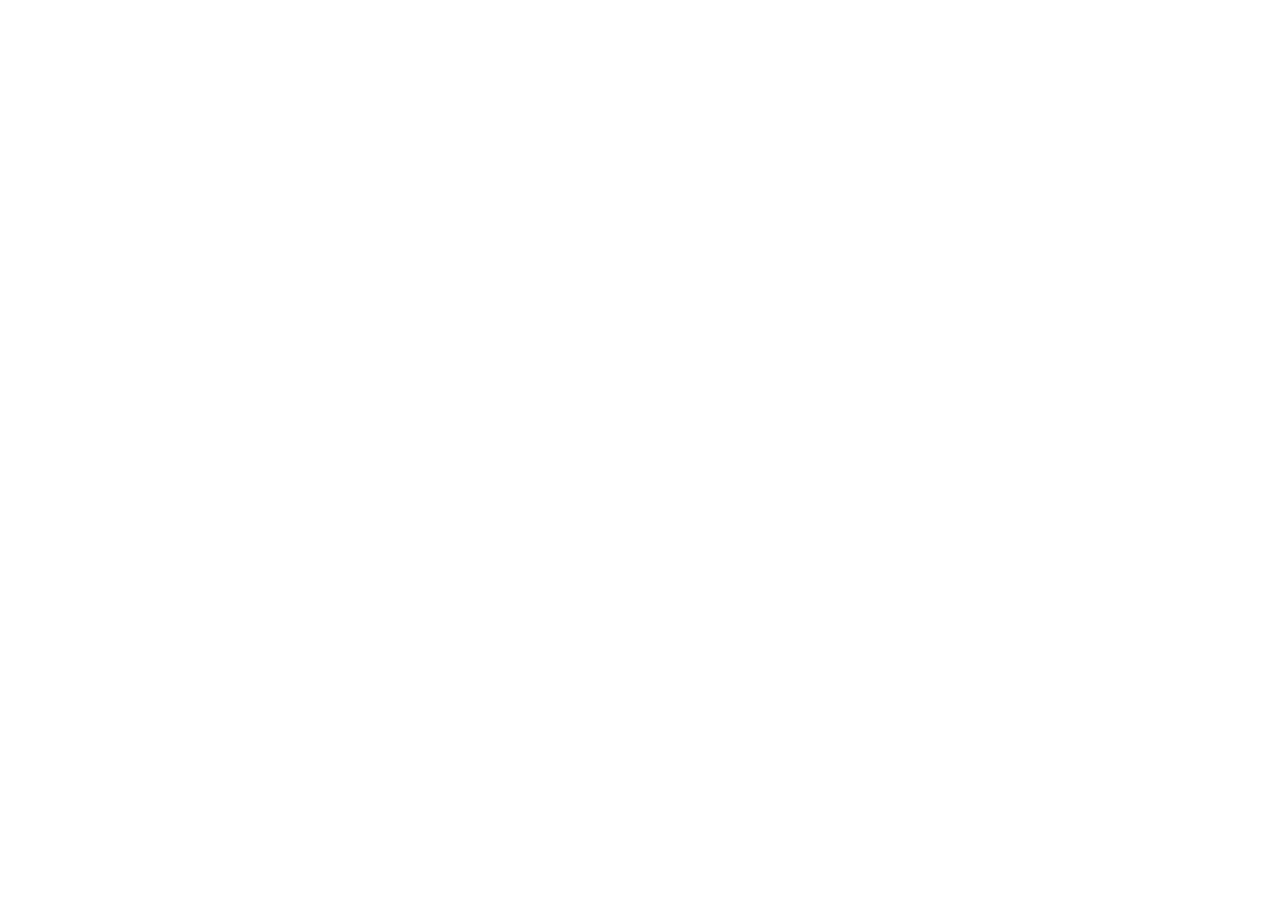
==== index.html @ 7795e124 "S3 Portfolio Auto Deploy" ====
<!doctype html>
<html lang="en">
  <head>
    <meta charset="UTF-8" />
    <link rel="icon" type="image/svg+xml" href="/vite.svg" />
    <meta name="viewport" content="width=device-width, initial-scale=1.0" />
    <title>my-react-app</title>
  </head>
  <body>
    <div id="root"></div>
    <script type="module" src="/src/main.jsx"></script>
  </body>
</html>
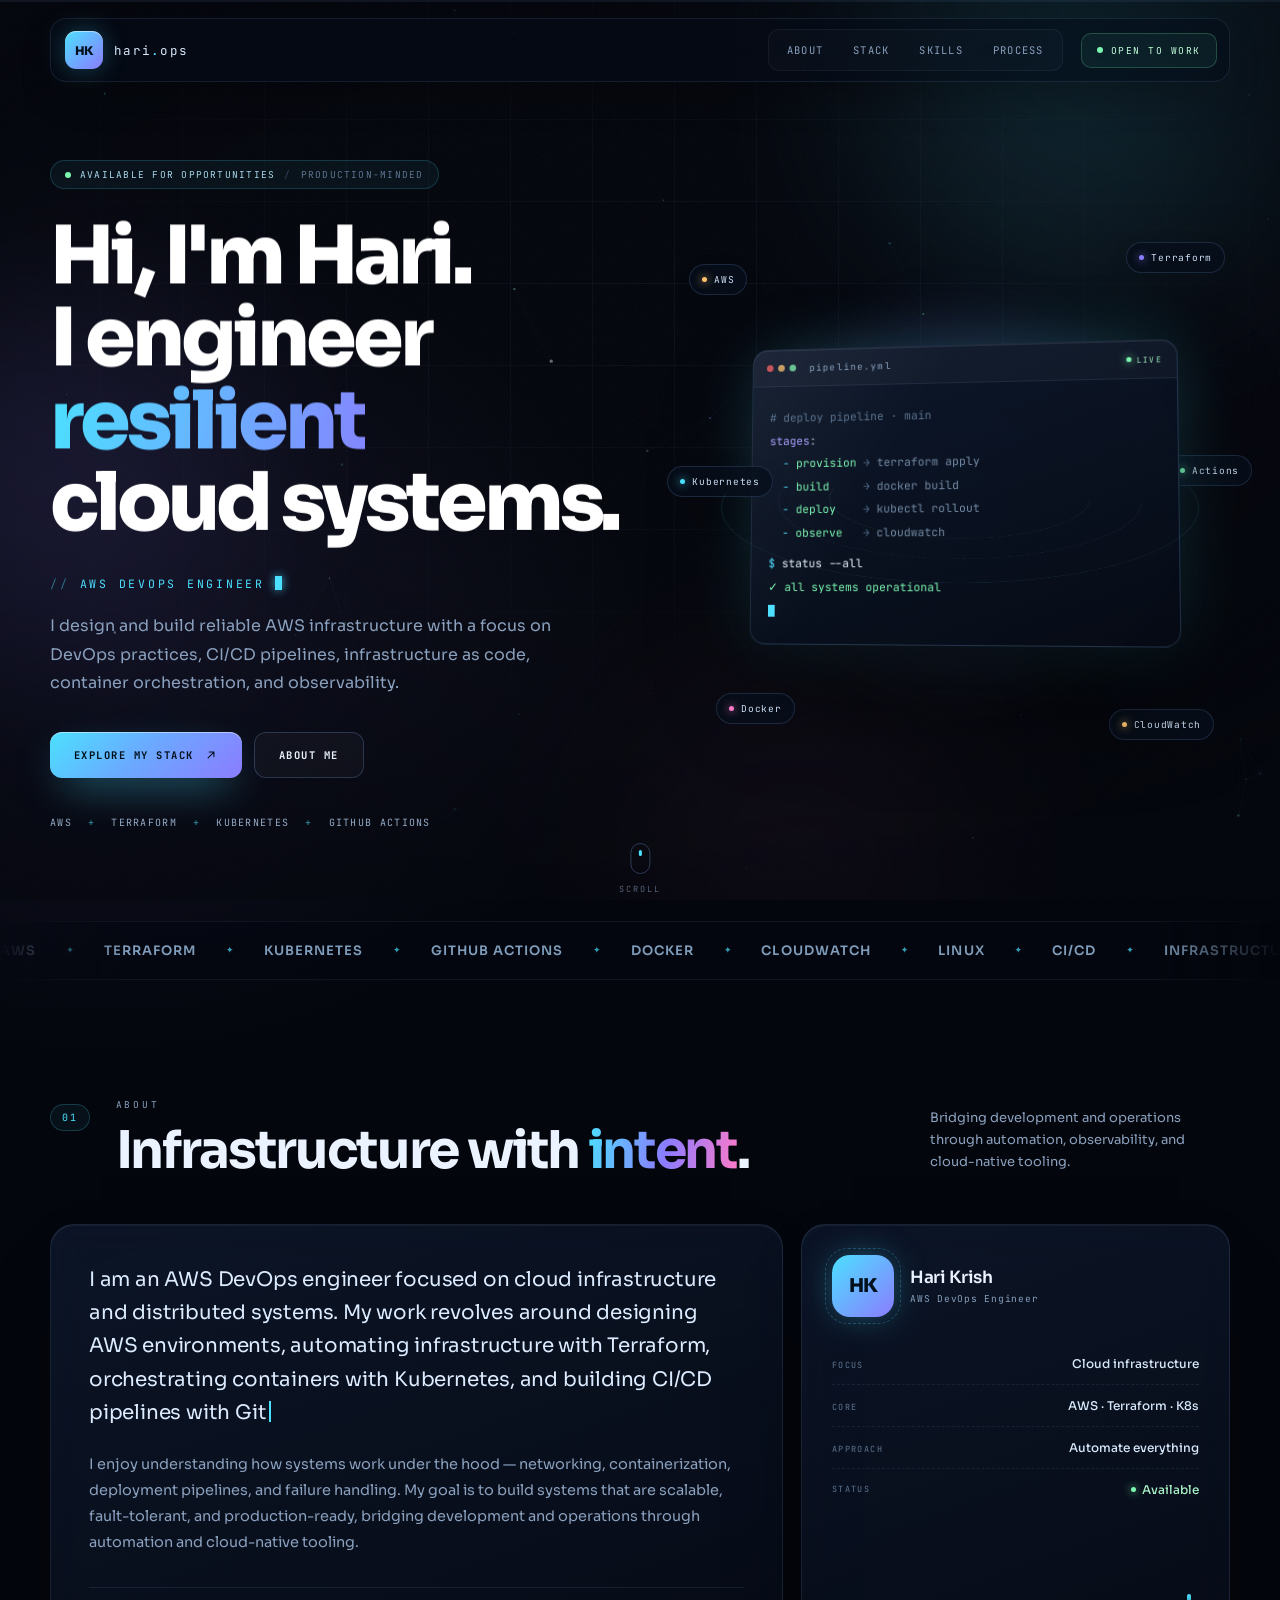
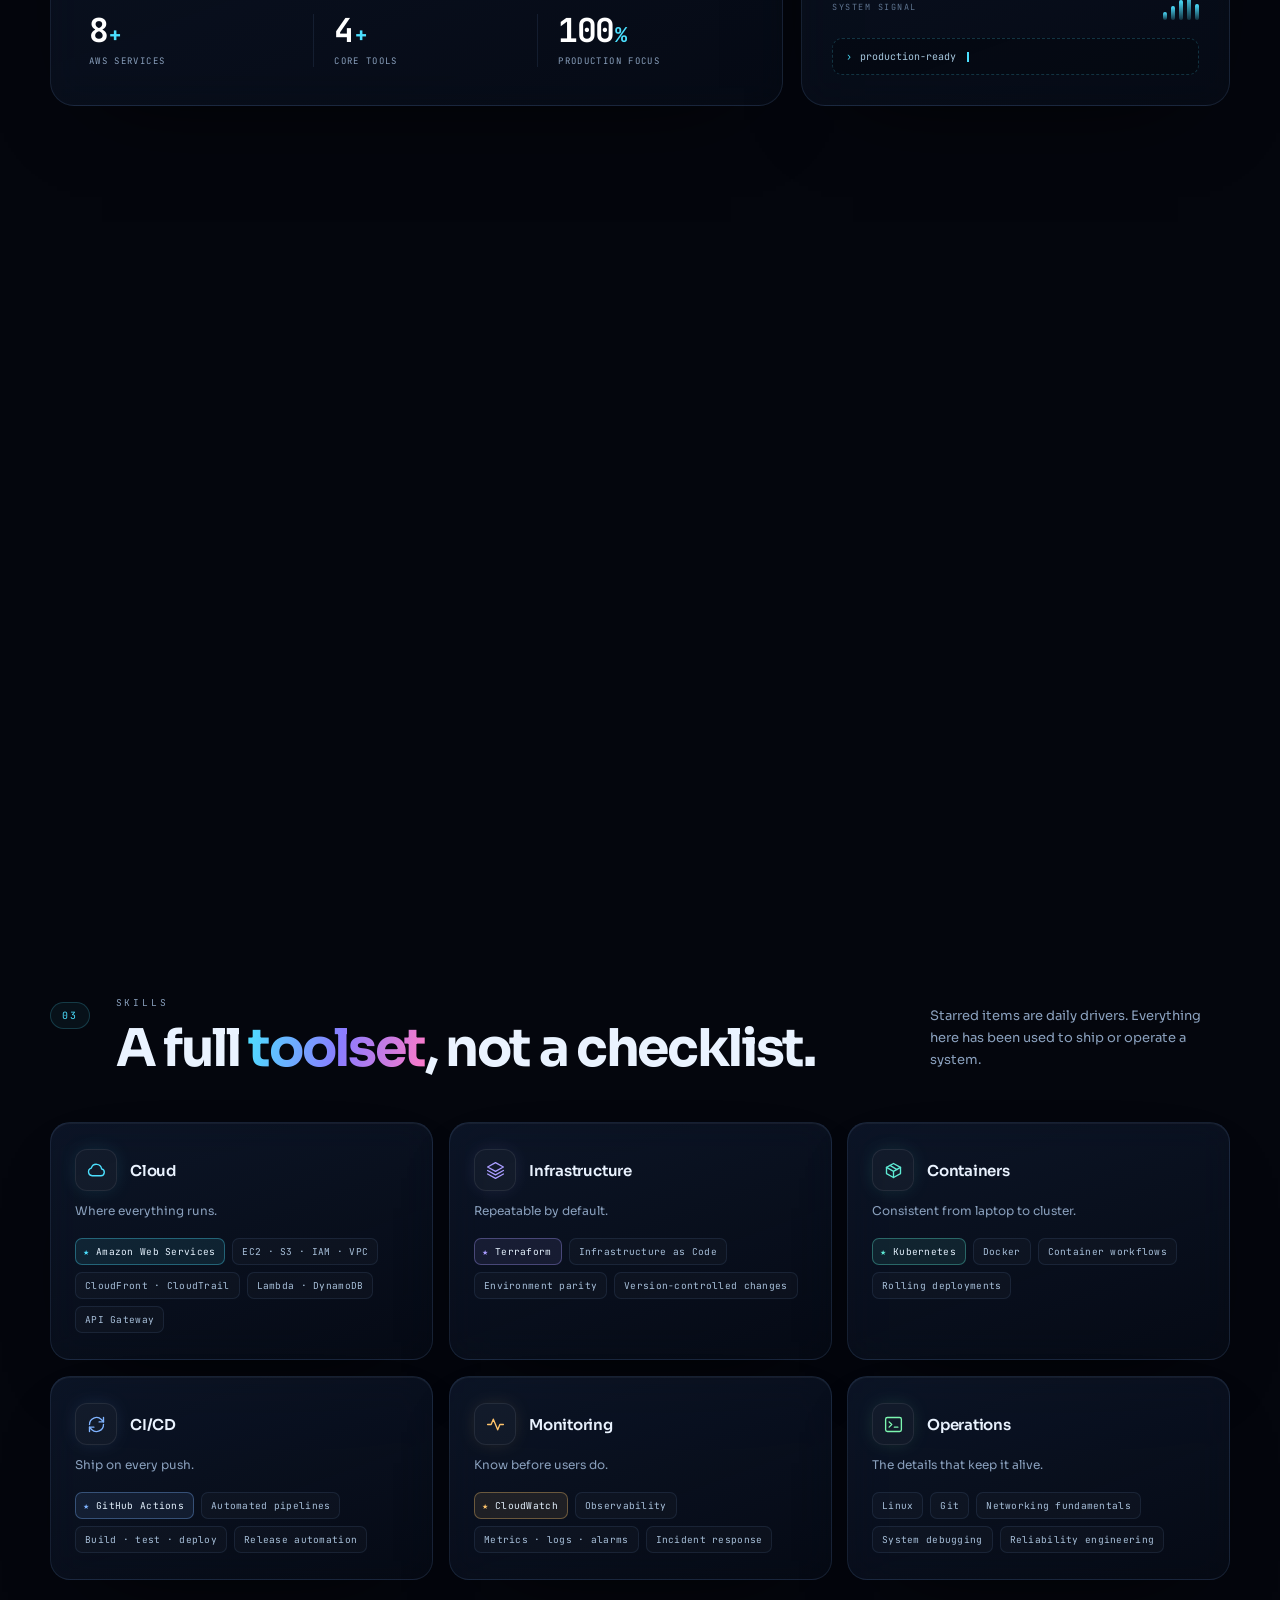
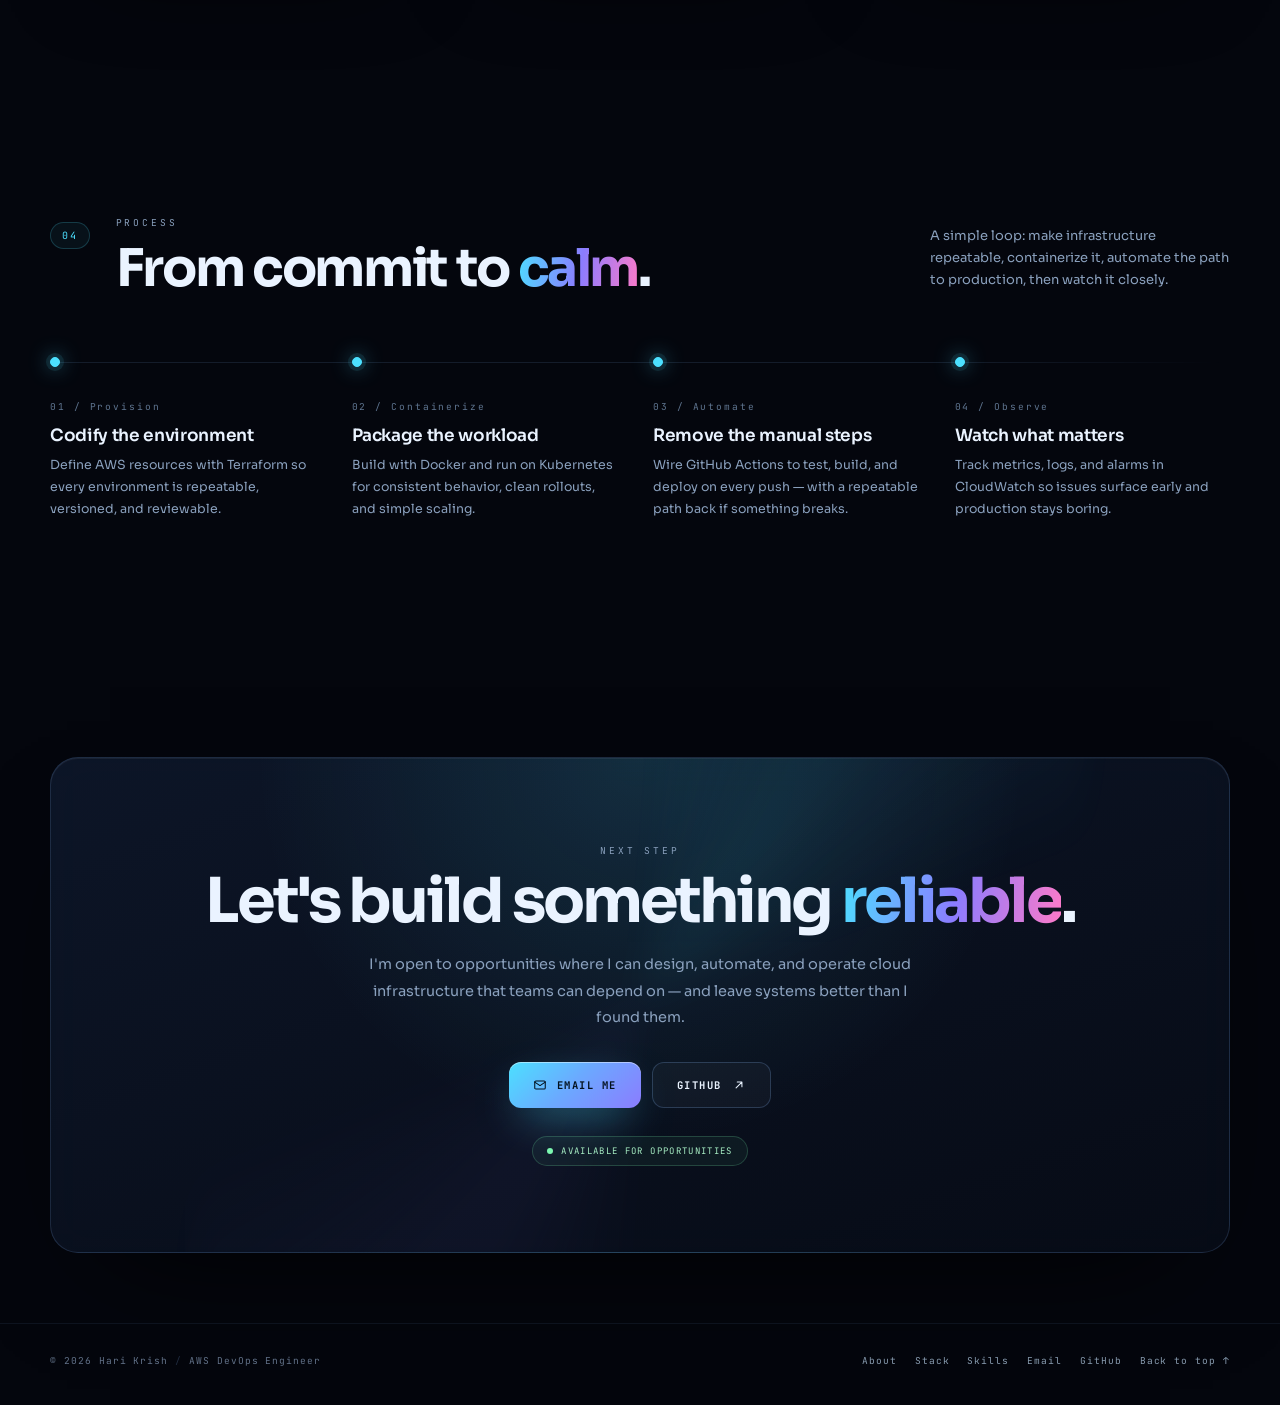
==== commit 3c5a894a: "changed Portfolio" ====
--- a/index.html
+++ b/index.html
@@ -1,13 +1,2396 @@
 <!doctype html>
 <html lang="en">
-  <head>
-    <meta charset="UTF-8" />
-    <link rel="icon" type="image/svg+xml" href="/vite.svg" />
-    <meta name="viewport" content="width=device-width, initial-scale=1.0" />
-    <title>my-react-app</title>
-  </head>
-  <body>
-    <div id="root"></div>
-    <script type="module" src="/src/main.jsx"></script>
-  </body>
+<head>
+  <meta charset="utf-8" />
+  <meta name="viewport" content="width=device-width, initial-scale=1" />
+  <title>Hari Krish — AWS DevOps Engineer</title>
+  <meta name="description" content="Hari Krish is an AWS DevOps engineer building reliable, production-ready cloud infrastructure with AWS, Terraform, Kubernetes and GitHub Actions." />
+  <meta name="theme-color" content="#04060d" />
+  <link rel="preconnect" href="https://fonts.googleapis.com" />
+  <link rel="preconnect" href="https://fonts.gstatic.com" crossorigin />
+  <link href="https://fonts.googleapis.com/css2?family=JetBrains+Mono:wght@400;500;700&family=Sora:wght@400;500;600;700;800&display=swap" rel="stylesheet" />
+  <link rel="icon" href="data:image/svg+xml,%3Csvg xmlns='http://www.w3.org/2000/svg' viewBox='0 0 64 64'%3E%3Cdefs%3E%3ClinearGradient id='g' x1='0' y1='0' x2='1' y2='1'%3E%3Cstop stop-color='%234ce0ff'/%3E%3Cstop offset='1' stop-color='%238b7cff'/%3E%3C/linearGradient%3E%3C/defs%3E%3Crect width='64' height='64' rx='16' fill='url(%23g)'/%3E%3Ctext x='32' y='41' font-family='monospace' font-size='24' font-weight='bold' text-anchor='middle' fill='%2303101d'%3EHK%3C/text%3E%3C/svg%3E" />
+  <style>
+    /* ─────────────────────────────────────────────
+       TOKENS
+    ───────────────────────────────────────────── */
+    :root {
+      --bg: #04060d;
+      --ink: #eaf3ff;
+      --muted: #8aa0bd;
+      --dim: #5f7590;
+      --cyan: #4ce0ff;
+      --violet: #8b7cff;
+      --lime: #7cf7b0;
+      --pink: #ff7ac8;
+      --amber: #ffc46b;
+      --border: rgba(140, 185, 255, 0.12);
+      --border-strong: rgba(140, 185, 255, 0.24);
+      --surface: linear-gradient(160deg, rgba(16, 28, 50, 0.68), rgba(8, 14, 26, 0.55));
+      --font-display: "Sora", ui-sans-serif, system-ui, -apple-system, "Segoe UI", sans-serif;
+      --font-mono: "JetBrains Mono", ui-monospace, "SFMono-Regular", Menlo, Consolas, monospace;
+      --ease: cubic-bezier(0.22, 1, 0.36, 1);
+    }
+
+    *, *::before, *::after { box-sizing: border-box; }
+    html { scroll-behavior: smooth; }
+
+    body {
+      margin: 0;
+      min-height: 100vh;
+      overflow-x: hidden;
+      background:
+        radial-gradient(1100px 760px at 82% -8%, rgba(76, 224, 255, 0.10), transparent 62%),
+        radial-gradient(900px 700px at 8% 14%, rgba(139, 124, 255, 0.09), transparent 60%),
+        radial-gradient(900px 900px at 50% 118%, rgba(124, 247, 176, 0.05), transparent 60%),
+        var(--bg);
+      color: var(--ink);
+      font-family: var(--font-display);
+      -webkit-font-smoothing: antialiased;
+      text-rendering: optimizeLegibility;
+    }
+
+    body.is-loading { overflow: hidden; }
+    body.has-cursor, body.has-cursor * { cursor: none !important; }
+
+    ::selection { background: rgba(76, 224, 255, 0.28); color: #fff; }
+    :focus-visible { outline: 2px solid var(--cyan); outline-offset: 4px; border-radius: 4px; }
+
+    ::-webkit-scrollbar { width: 10px; height: 10px; }
+    ::-webkit-scrollbar-track { background: #050912; }
+    ::-webkit-scrollbar-thumb {
+      border-radius: 99px;
+      border: 2px solid #050912;
+      background: linear-gradient(180deg, var(--cyan), var(--violet));
+    }
+    html { scrollbar-color: #3b6d8a #050912; scrollbar-width: thin; }
+
+    h1, h2, h3, p { margin: 0; }
+    a { color: inherit; }
+    button { font: inherit; }
+    svg { display: block; }
+    .mono { font-family: var(--font-mono); }
+    .container { width: min(1180px, calc(100% - 48px)); margin-inline: auto; }
+    .sr-only {
+      position: absolute; width: 1px; height: 1px; padding: 0; margin: -1px;
+      overflow: hidden; clip: rect(0 0 0 0); white-space: nowrap; border: 0;
+    }
+    section[id], main[id] { scroll-margin-top: 112px; }
+
+    .grad {
+      background: linear-gradient(100deg, var(--cyan) 0%, var(--violet) 52%, var(--pink) 100%);
+      -webkit-background-clip: text;
+      background-clip: text;
+      -webkit-text-fill-color: transparent;
+      color: transparent;
+    }
+
+    /* ─────────────────────────────────────────────
+       AMBIENT BACKGROUND
+    ───────────────────────────────────────────── */
+    .ambient { position: fixed; inset: 0; z-index: 0; overflow: hidden; pointer-events: none; }
+    #bgCanvas { position: absolute; inset: 0; width: 100%; height: 100%; opacity: 0.85; }
+
+    .aurora {
+      position: absolute;
+      border-radius: 50%;
+      filter: blur(80px);
+      opacity: 0.4;
+      mix-blend-mode: screen;
+      will-change: transform;
+    }
+    .aurora-1 {
+      width: 620px; height: 620px; top: -240px; right: -120px;
+      background: radial-gradient(circle, rgba(76, 224, 255, 0.55), transparent 66%);
+      animation: auroraOne 20s ease-in-out infinite alternate;
+    }
+    .aurora-2 {
+      width: 560px; height: 560px; top: 22%; left: -240px;
+      background: radial-gradient(circle, rgba(139, 124, 255, 0.45), transparent 68%);
+      animation: auroraTwo 26s ease-in-out infinite alternate;
+    }
+    .aurora-3 {
+      width: 520px; height: 520px; bottom: -220px; left: 42%;
+      background: radial-gradient(circle, rgba(255, 122, 200, 0.24), transparent 70%);
+      animation: auroraThree 24s ease-in-out infinite alternate;
+    }
+
+    .grid-plane {
+      position: absolute; inset: -5%;
+      background-image:
+        linear-gradient(rgba(140, 185, 255, 0.055) 1px, transparent 1px),
+        linear-gradient(90deg, rgba(140, 185, 255, 0.055) 1px, transparent 1px);
+      background-size: 82px 82px;
+      -webkit-mask-image: radial-gradient(ellipse 72% 62% at 50% 34%, #000 0%, transparent 78%);
+      mask-image: radial-gradient(ellipse 72% 62% at 50% 34%, #000 0%, transparent 78%);
+      animation: gridDrift 42s linear infinite;
+    }
+
+    .noise {
+      position: absolute; inset: 0; opacity: 0.035;
+      background-image: url("data:image/svg+xml,%3Csvg viewBox='0 0 220 220' xmlns='http://www.w3.org/2000/svg'%3E%3Cfilter id='n'%3E%3CfeTurbulence type='fractalNoise' baseFrequency='0.86' numOctaves='4' stitchTiles='stitch'/%3E%3C/filter%3E%3Crect width='100%25' height='100%25' filter='url(%23n)'/%3E%3C/svg%3E");
+      background-size: 190px 190px;
+    }
+    .vignette {
+      position: absolute; inset: 0;
+      background: radial-gradient(ellipse 80% 60% at 50% 40%, transparent 40%, rgba(4, 6, 13, 0.55) 100%);
+    }
+
+    /* ─────────────────────────────────────────────
+       CUSTOM CURSOR + PROGRESS
+    ───────────────────────────────────────────── */
+    .cursor-dot, .cursor-ring {
+      position: fixed; top: 0; left: 0;
+      pointer-events: none;
+      z-index: 9999;
+      border-radius: 50%;
+      opacity: 0;
+      display: none;
+      will-change: transform;
+    }
+    body.has-cursor .cursor-dot, body.has-cursor .cursor-ring { display: block; }
+    .cursor-dot {
+      width: 7px; height: 7px;
+      background: var(--cyan);
+      box-shadow: 0 0 12px rgba(76, 224, 255, 0.9);
+      transition: width 0.25s var(--ease), height 0.25s var(--ease), background 0.25s, opacity 0.3s;
+    }
+    .cursor-dot.is-hover { width: 16px; height: 16px; background: var(--violet); }
+    .cursor-ring {
+      width: 36px; height: 36px;
+      border: 1px solid rgba(76, 224, 255, 0.45);
+      box-shadow: inset 0 0 14px rgba(76, 224, 255, 0.08);
+      transition: width 0.35s var(--ease), height 0.35s var(--ease), border-color 0.35s, background 0.35s;
+    }
+    .cursor-ring.is-hover {
+      width: 58px; height: 58px;
+      border-color: rgba(139, 124, 255, 0.7);
+      background: rgba(139, 124, 255, 0.06);
+    }
+    .cursor-ring.is-down { width: 26px; height: 26px; border-color: var(--lime); }
+
+    .scroll-progress {
+      position: fixed; top: 0; left: 0; right: 0;
+      height: 2px; z-index: 900;
+      background: rgba(140, 185, 255, 0.08);
+      pointer-events: none;
+    }
+    .scroll-progress span {
+      display: block; height: 100%; width: 100%;
+      transform: scaleX(0);
+      transform-origin: 0 50%;
+      background: linear-gradient(90deg, var(--cyan), var(--violet) 55%, var(--pink));
+      box-shadow: 0 0 14px rgba(76, 224, 255, 0.8);
+    }
+
+    .skip-link {
+      position: fixed; top: -80px; left: 16px;
+      z-index: 1100;
+      padding: 11px 16px;
+      border-radius: 10px;
+      background: var(--cyan);
+      color: #02101c;
+      font-family: var(--font-mono); font-size: 10px;
+      font-weight: 700; letter-spacing: 0.14em; text-transform: uppercase;
+      text-decoration: none;
+      transition: top 0.3s var(--ease);
+    }
+    .skip-link:focus { top: 16px; }
+
+    /* ─────────────────────────────────────────────
+       LOADER
+    ───────────────────────────────────────────── */
+    .loader {
+      position: fixed; inset: 0; z-index: 1000;
+      display: grid; place-items: center;
+      background:
+        radial-gradient(700px 500px at 50% 40%, rgba(14, 30, 55, 0.95), transparent 70%),
+        #04060d;
+      clip-path: inset(0);
+      transition: clip-path 1s var(--ease), opacity 0.7s ease 0.15s;
+    }
+    .loader.is-done { clip-path: inset(0 0 100% 0); opacity: 0; pointer-events: none; }
+    .loader-inner { width: min(340px, 78vw); text-align: left; }
+    .loader-mark {
+      width: 64px; height: 64px; margin-bottom: 30px;
+      display: grid; place-items: center;
+      border-radius: 18px;
+      background: linear-gradient(135deg, var(--cyan), var(--violet));
+      color: #03101d;
+      font-weight: 800; font-size: 20px; letter-spacing: -0.05em;
+      box-shadow: 0 0 40px rgba(76, 224, 255, 0.35);
+      animation: loaderPulse 1.6s ease-in-out infinite;
+    }
+    .loader-meta {
+      display: flex; justify-content: space-between; align-items: baseline;
+      font-family: var(--font-mono); font-size: 9.5px;
+      letter-spacing: 0.22em; text-transform: uppercase; color: var(--muted);
+      margin-bottom: 14px;
+    }
+    .loader-meta span:last-child { color: var(--cyan); font-size: 13px; letter-spacing: 0.05em; }
+    .loader-bar { height: 2px; background: rgba(140, 185, 255, 0.12); overflow: hidden; }
+    .loader-bar span {
+      display: block; height: 100%; width: 100%;
+      transform: scaleX(0); transform-origin: 0 50%;
+      background: linear-gradient(90deg, var(--cyan), var(--violet), var(--pink));
+      box-shadow: 0 0 12px var(--cyan);
+    }
+    .loader-log {
+      margin-top: 18px;
+      font-family: var(--font-mono); font-size: 9.5px;
+      letter-spacing: 0.16em; text-transform: uppercase; color: var(--dim);
+      display: flex; align-items: center; gap: 8px;
+    }
+    .loader-log i { width: 5px; height: 5px; border-radius: 50%; background: var(--lime); box-shadow: 0 0 8px var(--lime); animation: blink 1.1s steps(1) infinite; }
+
+    /* ─────────────────────────────────────────────
+       NAV
+    ───────────────────────────────────────────── */
+    .nav {
+      position: fixed; top: 18px; left: 50%;
+      width: min(1180px, calc(100% - 32px));
+      transform: translateX(-50%);
+      z-index: 500;
+      display: flex; align-items: center; gap: 18px;
+      padding: 10px 12px 10px 14px;
+      border: 1px solid var(--border);
+      border-radius: 16px;
+      background: rgba(6, 11, 22, 0.55);
+      -webkit-backdrop-filter: blur(20px) saturate(150%);
+      backdrop-filter: blur(20px) saturate(150%);
+      box-shadow: 0 16px 50px -24px rgba(0, 0, 0, 0.9);
+      transition: background 0.4s, border-color 0.4s, box-shadow 0.4s, top 0.4s var(--ease);
+    }
+    .nav.is-scrolled {
+      top: 12px;
+      background: rgba(6, 11, 22, 0.86);
+      border-color: rgba(140, 185, 255, 0.2);
+      box-shadow: 0 20px 60px -24px rgba(0, 0, 0, 1), 0 0 30px -18px rgba(76, 224, 255, 0.5);
+    }
+
+    .brand { display: inline-flex; align-items: center; gap: 11px; text-decoration: none; flex-shrink: 0; }
+    .brand-mark {
+      position: relative;
+      width: 38px; height: 38px; border-radius: 11px;
+      display: grid; place-items: center;
+      background: linear-gradient(135deg, var(--cyan), var(--violet));
+      color: #03101d;
+      font-weight: 800; font-size: 12px; letter-spacing: -0.05em;
+      box-shadow: 0 0 24px rgba(76, 224, 255, 0.28), inset 0 1px 0 rgba(255, 255, 255, 0.5);
+      transition: transform 0.45s var(--ease), box-shadow 0.45s;
+    }
+    .brand:hover .brand-mark { transform: rotate(-7deg) scale(1.06); box-shadow: 0 0 34px rgba(76, 224, 255, 0.5); }
+    .brand-name {
+      font-family: var(--font-mono); font-size: 12.5px;
+      letter-spacing: 0.1em; color: #d8e8fb;
+    }
+    .brand-name .dot { color: var(--cyan); }
+
+    .nav-links {
+      margin-left: auto;
+      display: flex; align-items: center; gap: 2px;
+      padding: 4px;
+      border: 1px solid rgba(140, 185, 255, 0.07);
+      border-radius: 11px;
+      background: rgba(255, 255, 255, 0.018);
+    }
+    .nav-links a {
+      position: relative;
+      padding: 9px 14px;
+      border-radius: 8px;
+      text-decoration: none;
+      font-family: var(--font-mono); font-size: 10.5px;
+      letter-spacing: 0.12em; text-transform: uppercase;
+      color: var(--muted);
+      transition: color 0.3s, background 0.3s;
+    }
+    .nav-links a:hover { color: var(--ink); background: rgba(255, 255, 255, 0.05); }
+    .nav-links a.is-active { color: #fff; background: rgba(76, 224, 255, 0.08); }
+    .nav-links a.is-active::after {
+      content: ''; position: absolute; left: 50%; bottom: 3px;
+      width: 3px; height: 3px; border-radius: 50%;
+      transform: translateX(-50%);
+      background: var(--cyan);
+      box-shadow: 0 0 8px var(--cyan);
+    }
+    .nav-contact-link { display: none; }
+
+    .nav-cta {
+      display: inline-flex; align-items: center; gap: 8px;
+      padding: 10px 15px;
+      border: 1px solid rgba(124, 247, 176, 0.22);
+      border-radius: 10px;
+      background: rgba(124, 247, 176, 0.06);
+      color: #c4ffdc;
+      text-decoration: none;
+      font-family: var(--font-mono); font-size: 9.5px;
+      letter-spacing: 0.16em; text-transform: uppercase;
+      transition: background 0.3s, border-color 0.3s, box-shadow 0.3s, transform 0.3s;
+      flex-shrink: 0;
+    }
+    .nav-cta:hover { background: rgba(124, 247, 176, 0.12); border-color: rgba(124, 247, 176, 0.5); box-shadow: 0 0 26px -8px rgba(124, 247, 176, 0.6); transform: translateY(-1px); }
+    .status-dot {
+      width: 6px; height: 6px; border-radius: 50%;
+      background: var(--lime);
+      box-shadow: 0 0 0 0 rgba(124, 247, 176, 0.5);
+      animation: pingDot 2s ease-in-out infinite;
+    }
+
+    .menu-btn {
+      display: none;
+      width: 42px; height: 42px; margin-left: auto;
+      padding: 0; border: 1px solid var(--border);
+      border-radius: 11px;
+      background: rgba(255, 255, 255, 0.03);
+      position: relative;
+      cursor: pointer;
+    }
+    .menu-btn span {
+      position: absolute; left: 12px; width: 18px; height: 1.5px;
+      background: var(--ink); border-radius: 2px;
+      transition: transform 0.4s var(--ease), top 0.4s var(--ease), opacity 0.2s;
+    }
+    .menu-btn span:nth-child(1) { top: 16px; }
+    .menu-btn span:nth-child(2) { top: 24px; }
+    .menu-btn[aria-expanded="true"] span:nth-child(1) { top: 20px; transform: rotate(45deg); }
+    .menu-btn[aria-expanded="true"] span:nth-child(2) { top: 20px; transform: rotate(-45deg); }
+
+    /* ─────────────────────────────────────────────
+       HERO
+    ───────────────────────────────────────────── */
+    .hero {
+      position: relative; z-index: 2;
+      min-height: 100svh;
+      display: flex; align-items: center;
+      padding: 160px 0 92px;
+      overflow: hidden;
+    }
+    .hero-grid {
+      display: grid;
+      grid-template-columns: 1.05fr 0.95fr;
+      gap: 40px;
+      align-items: center;
+    }
+    .hero-copy { position: relative; z-index: 3; }
+
+    .fade-up { opacity: 0; transform: translateY(18px); }
+    body.is-loaded .fade-up { animation: riseIn 0.9s var(--ease) var(--d, 0s) forwards; }
+
+    .hero-badge {
+      display: inline-flex; align-items: center; gap: 9px; flex-wrap: wrap;
+      padding: 7px 14px;
+      border: 1px solid rgba(76, 224, 255, 0.18);
+      border-radius: 99px;
+      background: rgba(76, 224, 255, 0.05);
+      font-family: var(--font-mono); font-size: 9.5px;
+      letter-spacing: 0.13em; text-transform: uppercase;
+      color: #a9d9ec;
+      margin-bottom: 26px;
+    }
+    .hero-badge .ping { width: 6px; height: 6px; border-radius: 50%; background: var(--lime); box-shadow: 0 0 0 0 rgba(124, 247, 176, 0.55); animation: pingDot 2s ease-in-out infinite; }
+    .hero-badge .sep { color: rgba(140, 185, 255, 0.3); }
+    .hero-badge .subtle { color: var(--dim); }
+
+    .hero-title {
+      font-size: clamp(44px, 6.3vw, 84px);
+      line-height: 1.02;
+      letter-spacing: -0.05em;
+      font-weight: 800;
+      color: #fff;
+      margin: 0;
+      text-wrap: balance;
+    }
+    .hero-title .line { display: block; overflow: hidden; padding-bottom: 0.07em; margin-bottom: -0.07em; }
+    .hero-title .word { display: inline-block; transform: translateY(115%); will-change: transform; }
+    body.is-loaded .hero-title .word {
+      animation: wordUp 1s var(--ease) calc(0.08s + var(--i, 0) * 0.075s) forwards;
+    }
+    body.is-loaded .hero-title .word.grad {
+      animation:
+        wordUp 1s var(--ease) calc(0.08s + var(--i, 0) * 0.075s) forwards,
+        shimmer 7s linear 1.4s infinite;
+      background-size: 220% auto;
+    }
+
+    .hero-role {
+      display: flex; align-items: center; gap: 10px;
+      margin-top: 30px;
+      font-family: var(--font-mono); font-size: 11.5px;
+      letter-spacing: 0.24em; text-transform: uppercase;
+      color: var(--cyan);
+      min-height: 1.6em;
+    }
+    .hero-role .prefix { color: rgba(76, 224, 255, 0.45); }
+    .caret {
+      display: inline-block; width: 7px; height: 14px;
+      background: var(--cyan);
+      box-shadow: 0 0 10px rgba(76, 224, 255, 0.8);
+      animation: blink 1s steps(1) infinite;
+      flex-shrink: 0;
+    }
+
+    .hero-desc {
+      max-width: 560px;
+      margin-top: 20px;
+      color: var(--muted);
+      font-size: 16px;
+      line-height: 1.78;
+    }
+
+    .hero-actions { display: flex; flex-wrap: wrap; gap: 12px; margin-top: 34px; }
+
+    .btn {
+      position: relative;
+      display: inline-flex; align-items: center; justify-content: center; gap: 10px;
+      padding: 15px 24px;
+      border: 0; border-radius: 12px;
+      overflow: hidden;
+      text-decoration: none;
+      font-family: var(--font-mono); font-size: 10.5px; font-weight: 700;
+      letter-spacing: 0.14em; text-transform: uppercase;
+      transform: translate3d(var(--tx, 0px), var(--ty, 0px), 0);
+      transition: transform 0.35s var(--ease), box-shadow 0.35s, border-color 0.35s, background 0.35s, color 0.35s;
+      will-change: transform;
+      isolation: isolate;
+    }
+    .btn::before {
+      content: '';
+      position: absolute; top: 0; left: -90%;
+      width: 55%; height: 100%;
+      background: linear-gradient(90deg, transparent, rgba(255, 255, 255, 0.35), transparent);
+      transform: skewX(-22deg);
+      transition: left 0.7s var(--ease);
+      pointer-events: none;
+    }
+    .btn:hover::before { left: 140%; }
+    .btn svg { width: 14px; height: 14px; stroke: currentColor; stroke-width: 1.8; fill: none; stroke-linecap: round; stroke-linejoin: round; }
+
+    .btn-primary {
+      background: linear-gradient(135deg, var(--cyan) 0%, #6ba9ff 48%, var(--violet) 100%);
+      color: #02101c;
+      box-shadow: 0 16px 44px -14px rgba(76, 224, 255, 0.65), inset 0 1px 0 rgba(255, 255, 255, 0.45);
+    }
+    .btn-primary:hover { box-shadow: 0 20px 56px -12px rgba(76, 224, 255, 0.8), inset 0 1px 0 rgba(255, 255, 255, 0.55); }
+    .btn-ghost {
+      border: 1px solid rgba(140, 185, 255, 0.22);
+      background: rgba(255, 255, 255, 0.03);
+      color: var(--ink);
+    }
+    .btn-ghost:hover { border-color: rgba(76, 224, 255, 0.5); background: rgba(76, 224, 255, 0.06); box-shadow: 0 0 34px -8px rgba(76, 224, 255, 0.35); }
+
+    .ripple {
+      position: absolute;
+      width: 12px; height: 12px;
+      border-radius: 50%;
+      background: rgba(255, 255, 255, 0.4);
+      transform: translate(-50%, -50%) scale(0);
+      animation: ripple 0.75s ease-out forwards;
+      pointer-events: none;
+      z-index: 0;
+    }
+
+    .hero-meta {
+      display: flex; align-items: center; flex-wrap: wrap; gap: 10px 16px;
+      margin-top: 38px;
+      font-family: var(--font-mono); font-size: 10px;
+      letter-spacing: 0.13em; text-transform: uppercase;
+      color: #95abc6;
+    }
+    .hero-meta i { font-style: normal; color: rgba(76, 224, 255, 0.65); }
+
+    .scroll-cue {
+      position: absolute; left: 50%; bottom: 26px;
+      transform: translateX(-50%);
+      display: flex; flex-direction: column; align-items: center; gap: 9px;
+      text-decoration: none;
+      font-family: var(--font-mono); font-size: 8.5px;
+      letter-spacing: 0.22em; text-transform: uppercase;
+      color: rgba(138, 160, 189, 0.6);
+      transition: color 0.3s;
+    }
+    .scroll-cue:hover { color: var(--cyan); }
+    .scroll-cue .wheel {
+      width: 20px; height: 31px;
+      border: 1px solid rgba(140, 185, 255, 0.28);
+      border-radius: 12px;
+      position: relative;
+    }
+    .scroll-cue .wheel::after {
+      content: '';
+      position: absolute; left: 50%; top: 6px;
+      width: 3px; height: 6px; border-radius: 2px;
+      background: var(--cyan);
+      transform: translateX(-50%);
+      animation: wheel 1.9s ease-in-out infinite;
+    }
+
+    /* ─────────────────────────────────────────────
+       HERO VISUAL / TERMINAL
+    ───────────────────────────────────────────── */
+    .hero-visual {
+      position: relative;
+      height: 560px;
+      perspective: 1200px;
+      opacity: 0;
+      transform: translateY(26px) scale(0.96);
+    }
+    body.is-loaded .hero-visual { animation: visualIn 1.2s var(--ease) 0.45s forwards; }
+
+    .stage-glow {
+      position: absolute; top: 50%; left: 50%;
+      width: 430px; height: 430px;
+      transform: translate(-50%, -50%);
+      background: radial-gradient(circle, rgba(76, 224, 255, 0.2), rgba(139, 124, 255, 0.12) 42%, transparent 70%);
+      filter: blur(18px);
+      animation: stagePulse 6s ease-in-out infinite;
+      pointer-events: none;
+    }
+
+    .stage { position: absolute; inset: 0; transform-style: preserve-3d; transition: transform 0.5s var(--ease); }
+
+    .stage-ring {
+      position: absolute; top: 50%; left: 50%;
+      border-radius: 50%;
+      pointer-events: none;
+      transform: translate(-50%, -50%) rotateX(72deg);
+    }
+    .ring-a {
+      width: 470px; height: 470px;
+      border: 1px solid rgba(76, 224, 255, 0.1);
+      animation: orbitSpin 24s linear infinite;
+    }
+    .ring-b {
+      width: 360px; height: 360px;
+      border: 1px dashed rgba(139, 124, 255, 0.14);
+      animation: orbitSpin 18s linear infinite reverse;
+    }
+    .ring-c {
+      width: 260px; height: 260px;
+      border: 1px dotted rgba(124, 247, 176, 0.16);
+      animation: orbitSpin 13s linear infinite;
+    }
+
+    .terminal-wrap {
+      position: absolute; inset: 0;
+      display: grid; place-items: center;
+      animation: terminalFloat 8s ease-in-out infinite;
+      transform-style: preserve-3d;
+    }
+    .terminal {
+      width: min(432px, 92%);
+      border-radius: 16px;
+      overflow: hidden;
+      background: linear-gradient(160deg, rgba(13, 24, 44, 0.97), rgba(5, 10, 20, 0.98));
+      border: 1px solid rgba(150, 200, 255, 0.17);
+      box-shadow:
+        0 50px 120px -30px rgba(0, 0, 0, 0.95),
+        0 0 70px -18px rgba(76, 224, 255, 0.35),
+        inset 0 1px 0 rgba(255, 255, 255, 0.08);
+      transform: rotateX(4deg) rotateY(-8deg);
+      position: relative;
+      z-index: 2;
+    }
+    .terminal::after {
+      content: '';
+      position: absolute; inset: 0;
+      background: linear-gradient(120deg, rgba(255, 255, 255, 0.05), transparent 38%);
+      pointer-events: none;
+    }
+    .term-bar {
+      display: flex; align-items: center; gap: 10px;
+      padding: 12px 14px;
+      background: rgba(255, 255, 255, 0.025);
+      border-bottom: 1px solid rgba(140, 185, 255, 0.1);
+    }
+    .term-dots { display: flex; gap: 5px; }
+    .term-dots i { width: 7px; height: 7px; border-radius: 50%; background: rgba(255, 95, 95, 0.75); }
+    .term-dots i:nth-child(2) { background: rgba(255, 196, 107, 0.75); }
+    .term-dots i:nth-child(3) { background: rgba(124, 247, 176, 0.75); }
+    .term-file { font-size: 9.5px; letter-spacing: 0.12em; color: var(--muted); margin-left: 4px; }
+    .term-live {
+      margin-left: auto;
+      display: inline-flex; align-items: center; gap: 5px;
+      font-size: 8px; letter-spacing: 0.16em; text-transform: uppercase;
+      color: #9fe6bb;
+    }
+    .term-live i { width: 5px; height: 5px; border-radius: 50%; background: var(--lime); box-shadow: 0 0 8px var(--lime); animation: blink 1.4s steps(1) infinite; }
+
+    .term-body {
+      padding: 20px 18px 22px;
+      font-size: 11.5px; line-height: 2.05;
+      color: #b9cde5;
+      white-space: normal;
+      overflow: hidden;
+    }
+    .t-line { display: block; opacity: 0; transform: translateX(-6px); white-space: pre; }
+    body.is-loaded .t-line { animation: lineIn 0.4s var(--ease) calc(0.55s + var(--l, 0) * 0.075s) forwards; }
+    .t-com { color: #58708c; }
+    .t-key { color: #a99cff; }
+    .t-str { color: #7cf7b0; }
+    .t-dim { color: #738aa5; }
+    .t-arrow { color: #4d6480; }
+    .t-dash { color: var(--cyan); }
+    .t-prompt { color: var(--cyan); }
+    .t-cmd { color: #eaf3ff; }
+    .t-ok { color: #7cf7b0; }
+    .t-gap { height: 0.7em; }
+    .t-caret {
+      display: inline-block; width: 7px; height: 12px;
+      vertical-align: -2px;
+      background: var(--cyan);
+      animation: blink 1s steps(1) infinite;
+    }
+
+    .tech-chip {
+      position: absolute; z-index: 3;
+      display: inline-flex; align-items: center; gap: 7px;
+      padding: 8px 12px;
+      border: 1px solid rgba(140, 185, 255, 0.16);
+      border-radius: 999px;
+      background: rgba(7, 14, 27, 0.8);
+      -webkit-backdrop-filter: blur(12px);
+      backdrop-filter: blur(12px);
+      font-family: var(--font-mono); font-size: 9.5px;
+      letter-spacing: 0.08em; color: #cfe0f5;
+      box-shadow: 0 14px 34px -14px rgba(0, 0, 0, 0.9);
+      animation: chipFloat 6s ease-in-out infinite;
+    }
+    .tech-chip i { width: 5px; height: 5px; border-radius: 50%; background: var(--cyan); box-shadow: 0 0 9px currentColor; }
+    .chip-1 { top: 9%; left: 0; animation-delay: 0s; }
+    .chip-2 { top: 5%; right: 1%; animation-delay: 1.1s; }
+    .chip-3 { top: 45%; left: -4%; animation-delay: 0.5s; }
+    .chip-4 { top: 43%; right: -4%; animation-delay: 1.7s; }
+    .chip-5 { bottom: 9%; left: 5%; animation-delay: 2.2s; }
+    .chip-6 { bottom: 6%; right: 3%; animation-delay: 0.9s; }
+    .chip-1 i { background: var(--amber); color: var(--amber); }
+    .chip-2 i { background: var(--violet); color: var(--violet); }
+    .chip-3 i { background: var(--cyan); color: var(--cyan); }
+    .chip-4 i { background: var(--lime); color: var(--lime); }
+    .chip-5 i { background: var(--pink); color: var(--pink); }
+    .chip-6 i { background: var(--amber); color: var(--amber); }
+    /* ─────────────────────────────────────────────
+       MARQUEE
+    ───────────────────────────────────────────── */
+    .marquee {
+      position: relative; z-index: 2;
+      padding: 20px 0;
+      overflow: hidden;
+      border-top: 1px solid rgba(140, 185, 255, 0.08);
+      border-bottom: 1px solid rgba(140, 185, 255, 0.08);
+      background: rgba(4, 8, 16, 0.45);
+      -webkit-mask-image: linear-gradient(90deg, transparent, #000 10%, #000 90%, transparent);
+      mask-image: linear-gradient(90deg, transparent, #000 10%, #000 90%, transparent);
+    }
+    .marquee-track { display: flex; width: max-content; animation: marquee 36s linear infinite; }
+    .marquee:hover .marquee-track { animation-play-state: paused; }
+    .marquee-group { display: flex; align-items: center; gap: 30px; padding-right: 30px; flex-shrink: 0; }
+    .marquee-group span {
+      font-size: 13px; font-weight: 600;
+      letter-spacing: 0.08em; text-transform: uppercase;
+      color: #7f9dbb; white-space: nowrap;
+    }
+    .marquee-group i { font-style: normal; font-size: 9px; color: var(--cyan); opacity: 0.7; }
+
+    /* ─────────────────────────────────────────────
+       SHARED SECTION / SURFACE
+    ───────────────────────────────────────────── */
+    .section { position: relative; z-index: 2; padding: 118px 0; }
+
+    .section-head {
+      display: grid;
+      grid-template-columns: auto 1fr auto;
+      gap: 26px;
+      align-items: end;
+      margin-bottom: 46px;
+    }
+    .section-index {
+      align-self: start;
+      margin-top: 6px;
+      padding: 6px 11px;
+      border: 1px solid rgba(76, 224, 255, 0.2);
+      border-radius: 999px;
+      background: rgba(76, 224, 255, 0.05);
+      font-family: var(--font-mono); font-size: 10px;
+      letter-spacing: 0.18em; color: var(--cyan);
+    }
+    .eyebrow {
+      font-family: var(--font-mono); font-size: 9.5px;
+      letter-spacing: 0.3em; text-transform: uppercase;
+      color: var(--muted); margin-bottom: 12px;
+    }
+    .section-title-wrap h2 {
+      font-size: clamp(32px, 4.2vw, 52px);
+      line-height: 1.06;
+      letter-spacing: -0.045em;
+      font-weight: 700;
+    }
+    .section-note {
+      max-width: 300px;
+      padding-bottom: 5px;
+      color: var(--muted);
+      font-size: 13px; line-height: 1.7;
+    }
+
+    .surface {
+      position: relative;
+      border: 1px solid var(--border);
+      border-radius: 24px;
+      background: var(--surface);
+      -webkit-backdrop-filter: blur(18px) saturate(130%);
+      backdrop-filter: blur(18px) saturate(130%);
+      box-shadow: inset 0 1px 0 rgba(255, 255, 255, 0.05), 0 34px 90px -52px #000;
+      overflow: hidden;
+      transition: border-color 0.4s, box-shadow 0.4s;
+    }
+    .surface::before {
+      content: '';
+      position: absolute; inset: 0;
+      background: radial-gradient(440px circle at var(--mx, 50%) var(--my, 0%), rgba(76, 224, 255, 0.1), transparent 65%);
+      opacity: 0;
+      transition: opacity 0.4s;
+      pointer-events: none;
+    }
+    .surface:hover::before { opacity: 1; }
+
+    [data-reveal] {
+      opacity: 0;
+      transform: translateY(34px);
+      filter: blur(6px);
+      transition:
+        opacity 0.9s var(--ease) var(--delay, 0s),
+        transform 0.9s var(--ease) var(--delay, 0s),
+        filter 0.9s var(--ease) var(--delay, 0s);
+    }
+    [data-reveal].is-visible { opacity: 1; transform: none; filter: none; }
+
+    /* ─────────────────────────────────────────────
+       ABOUT
+    ───────────────────────────────────────────── */
+    .about-grid { display: grid; grid-template-columns: 1.45fr 0.85fr; gap: 18px; align-items: stretch; }
+    .about-copy { padding: 38px; }
+    .lead {
+      font-size: clamp(17px, 1.9vw, 20px);
+      line-height: 1.66;
+      color: #dcebff;
+      letter-spacing: -0.01em;
+    }
+    .type-caret {
+      display: inline-block; width: 2px; height: 1.05em;
+      margin-left: 3px; vertical-align: -0.16em;
+      background: var(--cyan);
+      animation: blink 1s steps(1) infinite;
+    }
+    .body-copy { margin-top: 22px; color: var(--muted); font-size: 14.5px; line-height: 1.8; }
+
+    .stat-row {
+      display: grid; grid-template-columns: repeat(3, 1fr);
+      gap: 18px;
+      margin-top: 32px; padding-top: 26px;
+      border-top: 1px solid rgba(140, 185, 255, 0.1);
+    }
+    .stat { display: flex; flex-direction: column; gap: 8px; min-width: 0; }
+    .stat + .stat { border-left: 1px solid rgba(140, 185, 255, 0.1); padding-left: 20px; }
+    .stat-num {
+      font-family: var(--font-mono); font-size: clamp(25px, 2.8vw, 33px);
+      font-weight: 700; line-height: 1; letter-spacing: -0.05em; color: #fff;
+    }
+    .stat-num em { font-style: normal; color: var(--cyan); font-size: 0.62em; margin-left: 2px; }
+    .stat-label {
+      font-family: var(--font-mono); font-size: 9px;
+      letter-spacing: 0.15em; text-transform: uppercase; color: var(--muted);
+    }
+
+    .id-card { padding: 30px; display: flex; flex-direction: column; }
+    .id-head { display: flex; align-items: center; gap: 16px; }
+    .monogram {
+      position: relative;
+      width: 62px; height: 62px; flex-shrink: 0;
+      border-radius: 18px;
+      display: grid; place-items: center;
+      background: linear-gradient(135deg, var(--cyan), var(--violet));
+      color: #03101d;
+      font-weight: 800; font-size: 19px; letter-spacing: -0.06em;
+      box-shadow: 0 0 34px -6px rgba(76, 224, 255, 0.5);
+      z-index: 1;
+    }
+    .monogram::after {
+      content: '';
+      position: absolute; inset: -7px;
+      border: 1px dashed rgba(76, 224, 255, 0.25);
+      border-radius: 23px;
+      animation: spin 16s linear infinite;
+    }
+    .id-name { font-size: 17px; font-weight: 600; letter-spacing: -0.02em; }
+    .id-role { margin-top: 4px; font-family: var(--font-mono); font-size: 9.5px; letter-spacing: 0.08em; color: var(--muted); }
+
+    .id-rows { margin-top: 26px; }
+    .id-row {
+      display: flex; justify-content: space-between; align-items: baseline; gap: 14px;
+      padding: 13px 0;
+      border-bottom: 1px dashed rgba(140, 185, 255, 0.1);
+    }
+    .id-row:last-child { border-bottom: 0; }
+    .id-row span {
+      font-family: var(--font-mono); font-size: 8.5px;
+      letter-spacing: 0.16em; text-transform: uppercase; color: var(--dim);
+      flex-shrink: 0;
+    }
+    .id-row strong { font-size: 12px; font-weight: 500; color: #d6e7fa; text-align: right; }
+    .id-row strong.status { display: inline-flex; align-items: center; gap: 6px; color: #a9efc5; }
+    .id-row strong.status i { width: 5px; height: 5px; border-radius: 50%; background: var(--lime); box-shadow: 0 0 8px var(--lime); }
+
+    .id-signal {
+      margin-top: auto; padding-top: 24px;
+      display: flex; align-items: center; justify-content: space-between;
+    }
+    .id-signal span {
+      font-family: var(--font-mono); font-size: 8.5px;
+      letter-spacing: 0.18em; text-transform: uppercase; color: var(--dim);
+    }
+    .bars { display: flex; align-items: flex-end; gap: 4px; height: 26px; }
+    .bars i {
+      width: 4px; border-radius: 2px;
+      background: linear-gradient(180deg, var(--cyan), rgba(76, 224, 255, 0.18));
+      transform-origin: bottom;
+      animation: signal 1.6s ease-in-out infinite;
+    }
+    .bars i:nth-child(1) { height: 8px; animation-delay: 0s; }
+    .bars i:nth-child(2) { height: 14px; animation-delay: 0.15s; }
+    .bars i:nth-child(3) { height: 20px; animation-delay: 0.3s; }
+    .bars i:nth-child(4) { height: 26px; animation-delay: 0.45s; }
+    .bars i:nth-child(5) { height: 16px; animation-delay: 0.6s; }
+
+    .id-prompt {
+      margin-top: 18px;
+      padding: 11px 13px;
+      border: 1px dashed rgba(76, 224, 255, 0.2);
+      border-radius: 10px;
+      background: rgba(0, 0, 0, 0.22);
+      font-family: var(--font-mono); font-size: 10px;
+      color: #a8c9e0;
+      display: flex; align-items: center; gap: 8px;
+    }
+    .id-prompt > span:first-child { color: var(--cyan); }
+
+    /* ─────────────────────────────────────────────
+       CORE STACK
+    ───────────────────────────────────────────── */
+    .stack-grid { display: grid; grid-template-columns: repeat(4, 1fr); gap: 16px; }
+    .stack-reveal, .skill-reveal { height: 100%; }
+
+    .stack-card {
+      height: 100%;
+      padding: 27px 23px 23px;
+      display: flex; flex-direction: column;
+      border-radius: 22px;
+    }
+    .stack-card::after {
+      content: '';
+      position: absolute; top: 0; left: 12%; right: 12%;
+      height: 1px;
+      background: linear-gradient(90deg, transparent, var(--tint, var(--cyan)), transparent);
+      opacity: 0;
+      transition: opacity 0.4s;
+    }
+    .stack-card:hover { border-color: rgba(160, 205, 255, 0.28); box-shadow: 0 30px 70px -40px #000, 0 0 44px -24px var(--tint, var(--cyan)); }
+    .stack-card:hover::after { opacity: 1; }
+
+    .stack-top { display: flex; justify-content: space-between; align-items: flex-start; margin-bottom: 30px; }
+    .stack-icon {
+      width: 50px; height: 50px;
+      display: grid; place-items: center;
+      border: 1px solid rgba(255, 255, 255, 0.09);
+      border-radius: 14px;
+      background: rgba(255, 255, 255, 0.04);
+      color: var(--tint, var(--cyan));
+      box-shadow: 0 0 30px -12px var(--tint, var(--cyan));
+      transition: transform 0.5s var(--ease), background 0.4s;
+    }
+    .stack-icon svg { width: 25px; height: 25px; stroke: currentColor; stroke-width: 1.55; fill: none; stroke-linecap: round; stroke-linejoin: round; }
+    .stack-card:hover .stack-icon { transform: translateY(-3px) rotate(-5deg) scale(1.05); background: rgba(255, 255, 255, 0.07); }
+    .stack-num { font-family: var(--font-mono); font-size: 9.5px; letter-spacing: 0.2em; color: rgba(190, 215, 245, 0.35); }
+    .stack-card h3 { font-size: 17.5px; line-height: 1.28; letter-spacing: -0.02em; font-weight: 600; margin-bottom: 10px; }
+    .stack-card > p { color: var(--muted); font-size: 12.5px; line-height: 1.7; }
+    .stack-tags { display: flex; flex-wrap: wrap; gap: 6px; margin-top: auto; padding-top: 22px; }
+    .stack-tags span {
+      padding: 4px 7px;
+      border: 1px solid rgba(140, 185, 255, 0.1);
+      border-radius: 6px;
+      background: rgba(255, 255, 255, 0.02);
+      font-family: var(--font-mono); font-size: 8px;
+      letter-spacing: 0.08em; text-transform: uppercase; color: var(--dim);
+    }
+
+    /* ─────────────────────────────────────────────
+       SKILLS
+    ───────────────────────────────────────────── */
+    .skills-grid { display: grid; grid-template-columns: repeat(3, 1fr); gap: 16px; }
+    .skill-card {
+      height: 100%;
+      padding: 26px 24px;
+      display: flex; flex-direction: column; gap: 18px;
+      border-radius: 20px;
+    }
+    .skill-card:hover { border-color: rgba(160, 205, 255, 0.26); box-shadow: 0 26px 60px -42px #000, 0 0 40px -24px var(--tint, var(--cyan)); }
+    .skill-head { display: flex; align-items: center; gap: 13px; }
+    .skill-icon {
+      width: 42px; height: 42px; flex-shrink: 0;
+      display: grid; place-items: center;
+      border: 1px solid rgba(255, 255, 255, 0.08);
+      border-radius: 12px;
+      background: rgba(255, 255, 255, 0.035);
+      color: var(--tint, var(--cyan));
+      box-shadow: 0 0 26px -14px var(--tint, var(--cyan));
+      transition: transform 0.5s var(--ease), background 0.4s;
+    }
+    .skill-icon svg { width: 21px; height: 21px; stroke: currentColor; stroke-width: 1.55; fill: none; stroke-linecap: round; stroke-linejoin: round; }
+    .skill-card:hover .skill-icon { transform: rotate(-7deg) scale(1.06); background: rgba(255, 255, 255, 0.07); }
+    .skill-head h3 { font-size: 15px; font-weight: 600; letter-spacing: -0.015em; }
+    .skill-sub { font-size: 12px; line-height: 1.6; color: var(--muted); margin-top: -8px; }
+    .skill-card ul { list-style: none; padding: 0; margin: 0; display: flex; flex-wrap: wrap; gap: 7px; }
+    .skill-card li {
+      position: relative;
+      padding: 6px 9px;
+      border: 1px solid rgba(140, 185, 255, 0.1);
+      border-radius: 7px;
+      background: rgba(255, 255, 255, 0.025);
+      font-family: var(--font-mono); font-size: 9.5px;
+      letter-spacing: 0.03em; color: #a9c1db;
+      transition: transform 0.35s var(--ease), color 0.35s, border-color 0.35s, background 0.35s;
+      transition-delay: calc(var(--i, 0) * 22ms);
+    }
+    .skill-card li.flagship {
+      color: #e6f3ff;
+      border-color: color-mix(in srgb, var(--tint, var(--cyan)) 34%, transparent);
+      background: color-mix(in srgb, var(--tint, var(--cyan)) 9%, transparent);
+      padding-left: 20px;
+    }
+    .skill-card li.flagship::before {
+      content: '★';
+      position: absolute; left: 7px; top: 50%;
+      transform: translateY(-50%);
+      font-size: 7px;
+      color: var(--tint, var(--cyan));
+    }
+    .skill-card:hover li { color: #e0eefc; border-color: rgba(160, 205, 255, 0.24); transform: translateY(-2px); }
+    .skill-card li:nth-child(1) { --i: 1; }
+    .skill-card li:nth-child(2) { --i: 2; }
+    .skill-card li:nth-child(3) { --i: 3; }
+    .skill-card li:nth-child(4) { --i: 4; }
+    .skill-card li:nth-child(5) { --i: 5; }
+    .skill-card li:nth-child(6) { --i: 6; }
+
+    /* ─────────────────────────────────────────────
+       PROCESS
+    ───────────────────────────────────────────── */
+    .process { position: relative; display: grid; grid-template-columns: repeat(4, 1fr); gap: 26px; padding-top: 58px; }
+    .process-track {
+      position: absolute; top: 20px; left: 6px; right: 6px;
+      height: 1px;
+      background: rgba(140, 185, 255, 0.12);
+      overflow: hidden;
+      -webkit-mask-image: linear-gradient(90deg, #000 0 77%, transparent 100%);
+      mask-image: linear-gradient(90deg, #000 0 77%, transparent 100%);
+    }
+    .process-track span {
+      display: block; width: 0; height: 100%;
+      background: linear-gradient(90deg, var(--cyan), var(--violet) 55%, var(--lime));
+      box-shadow: 0 0 14px rgba(76, 224, 255, 0.8);
+      transition: width 0.1s linear;
+    }
+    .step { position: relative; padding-right: 8px; }
+    .step::before {
+      content: '';
+      position: absolute; top: -43px; left: 0;
+      width: 10px; height: 10px; border-radius: 50%;
+      background: #071020;
+      border: 1px solid rgba(76, 224, 255, 0.35);
+      transition: background 0.5s, box-shadow 0.5s, border-color 0.5s;
+      z-index: 1;
+    }
+    .step.is-visible::before {
+      background: var(--cyan);
+      border-color: var(--cyan);
+      box-shadow: 0 0 0 4px rgba(76, 224, 255, 0.1), 0 0 20px rgba(76, 224, 255, 0.8);
+    }
+    .step-num {
+      display: block; margin-bottom: 12px;
+      font-family: var(--font-mono); font-size: 9.5px;
+      letter-spacing: 0.2em; color: var(--dim);
+    }
+    .step h3 { font-size: 17px; font-weight: 600; letter-spacing: -0.02em; margin-bottom: 9px; transition: color 0.3s; }
+    .step:hover h3 { color: var(--cyan); }
+    .step p { font-size: 12.5px; line-height: 1.75; color: var(--muted); }
+
+    /* ─────────────────────────────────────────────
+       CONTACT + FOOTER
+    ───────────────────────────────────────────── */
+    .contact-section { padding: 118px 0 70px; }
+    .contact {
+      position: relative;
+      padding: clamp(46px, 7vw, 86px) clamp(24px, 5vw, 64px);
+      border: 1px solid rgba(140, 185, 255, 0.16);
+      border-radius: 28px;
+      background:
+        radial-gradient(620px circle at 50% 0%, rgba(76, 224, 255, 0.13), transparent 62%),
+        linear-gradient(160deg, rgba(16, 28, 50, 0.72), rgba(8, 14, 26, 0.72));
+      -webkit-backdrop-filter: blur(20px);
+      backdrop-filter: blur(20px);
+      box-shadow: inset 0 1px 0 rgba(255, 255, 255, 0.06), 0 50px 120px -60px #000;
+      overflow: hidden;
+      text-align: center;
+    }
+    .contact::before {
+      content: '';
+      position: absolute; top: 50%; left: 50%;
+      width: 900px; height: 900px;
+      margin: -450px 0 0 -450px;
+      background: conic-gradient(from 0deg, transparent 0%, rgba(76, 224, 255, 0.3) 10%, transparent 20%, transparent 50%, rgba(139, 124, 255, 0.25) 60%, transparent 70%);
+      animation: spin 18s linear infinite;
+      opacity: 0.22;
+      filter: blur(18px);
+      pointer-events: none;
+    }
+    .contact > * { position: relative; z-index: 1; }
+    .contact h2 {
+      font-size: clamp(36px, 5.2vw, 62px);
+      line-height: 1.04;
+      letter-spacing: -0.05em;
+      font-weight: 700;
+      margin: 0 0 18px;
+    }
+    .contact-desc { max-width: 570px; margin: 0 auto; color: var(--muted); font-size: 14.5px; line-height: 1.8; }
+    .contact-actions { display: flex; justify-content: center; flex-wrap: wrap; gap: 12px; margin-top: 32px; }
+    .contact-status {
+      display: inline-flex; align-items: center; gap: 8px;
+      margin-top: 28px; padding: 8px 14px;
+      border: 1px solid rgba(124, 247, 176, 0.2);
+      border-radius: 999px;
+      background: rgba(124, 247, 176, 0.05);
+      font-family: var(--font-mono); font-size: 9px;
+      letter-spacing: 0.15em; text-transform: uppercase; color: #a9efc5;
+    }
+    .contact-status i {
+      width: 6px; height: 6px; border-radius: 50%;
+      background: var(--lime);
+      box-shadow: 0 0 0 0 rgba(124, 247, 176, 0.5);
+      animation: pingDot 2s ease-in-out infinite;
+    }
+
+    .footer { position: relative; z-index: 2; padding: 30px 0 38px; border-top: 1px solid rgba(140, 185, 255, 0.08); }
+    .footer-inner {
+      display: flex; align-items: center; justify-content: space-between;
+      gap: 18px; flex-wrap: wrap;
+      font-family: var(--font-mono); font-size: 9.5px;
+      letter-spacing: 0.1em; color: rgba(138, 160, 189, 0.7);
+    }
+    .footer-links { display: flex; align-items: center; gap: 18px; flex-wrap: wrap; }
+    .footer a { text-decoration: none; color: rgba(180, 205, 230, 0.75); transition: color 0.3s; }
+    .footer a:hover { color: var(--cyan); }
+    .footer .sep { color: rgba(140, 185, 255, 0.22); }
+
+    /* ─────────────────────────────────────────────
+       TILT
+    ───────────────────────────────────────────── */
+    .tilt {
+      transform: perspective(1000px) rotateX(var(--rx, 0deg)) rotateY(var(--ry, 0deg)) translateY(var(--lift, 0px));
+      transition: transform 0.5s var(--ease), border-color 0.4s, box-shadow 0.4s;
+      will-change: transform;
+      transform-style: preserve-3d;
+    }
+    .tilt:hover { --lift: -6px; }
+    .tilt.is-tilting { transition: transform 0.08s linear, border-color 0.4s, box-shadow 0.4s; }
+    /* ─────────────────────────────────────────────
+       KEYFRAMES
+    ───────────────────────────────────────────── */
+    @keyframes riseIn { to { opacity: 1; transform: translateY(0); } }
+    @keyframes wordUp { to { transform: translateY(0); } }
+    @keyframes shimmer { 0% { background-position: 0% 50%; } 100% { background-position: 220% 50%; } }
+    @keyframes visualIn { to { opacity: 1; transform: translateY(0) scale(1); } }
+    @keyframes spin { to { transform: rotate(360deg); } }
+    @keyframes orbitSpin {
+      from { transform: translate(-50%, -50%) rotateX(72deg) rotateZ(0deg); }
+      to   { transform: translate(-50%, -50%) rotateX(72deg) rotateZ(360deg); }
+    }
+    @keyframes terminalFloat {
+      0%, 100% { transform: translateY(-5px); }
+      50%      { transform: translateY(7px); }
+    }
+    @keyframes stagePulse {
+      0%, 100% { opacity: 0.55; transform: translate(-50%, -50%) scale(1); }
+      50%      { opacity: 0.95; transform: translate(-50%, -50%) scale(1.08); }
+    }
+    @keyframes chipFloat {
+      0%, 100% { transform: translateY(0); }
+      50%      { transform: translateY(-9px); }
+    }
+    @keyframes lineIn { to { opacity: 1; transform: translateX(0); } }
+    @keyframes blink { 0%, 49% { opacity: 1; } 50%, 100% { opacity: 0; } }
+    @keyframes marquee { to { transform: translateX(-50%); } }
+    @keyframes pingDot {
+      0%   { box-shadow: 0 0 0 0 rgba(124, 247, 176, 0.55); }
+      70%  { box-shadow: 0 0 0 7px rgba(124, 247, 176, 0); }
+      100% { box-shadow: 0 0 0 0 rgba(124, 247, 176, 0); }
+    }
+    @keyframes signal {
+      0%, 100% { transform: scaleY(0.55); opacity: 0.6; }
+      50%      { transform: scaleY(1); opacity: 1; }
+    }
+    @keyframes wheel {
+      0%   { transform: translate(-50%, 0); opacity: 0; }
+      30%  { opacity: 1; }
+      80%  { transform: translate(-50%, 12px); opacity: 0; }
+      100% { transform: translate(-50%, 12px); opacity: 0; }
+    }
+    @keyframes auroraOne {
+      0%   { transform: translate3d(0, 0, 0) scale(1); }
+      100% { transform: translate3d(-90px, 70px, 0) scale(1.15); }
+    }
+    @keyframes auroraTwo {
+      0%   { transform: translate3d(0, 0, 0) scale(1); }
+      100% { transform: translate3d(110px, -50px, 0) scale(1.2); }
+    }
+    @keyframes auroraThree {
+      0%   { transform: translate3d(0, 0, 0) scale(1); }
+      100% { transform: translate3d(-70px, -80px, 0) scale(1.1); }
+    }
+    @keyframes gridDrift {
+      0%   { background-position: 0 0, 0 0; }
+      100% { background-position: 82px 82px, 82px 82px; }
+    }
+    @keyframes loaderPulse {
+      0%, 100% { box-shadow: 0 0 34px rgba(76, 224, 255, 0.28); }
+      50%      { box-shadow: 0 0 58px rgba(76, 224, 255, 0.55); }
+    }
+    @keyframes ripple { to { transform: translate(-50%, -50%) scale(22); opacity: 0; } }
+
+    /* ─────────────────────────────────────────────
+       RESPONSIVE
+    ───────────────────────────────────────────── */
+    @media (max-width: 1120px) {
+      .stack-grid { grid-template-columns: repeat(2, 1fr); }
+      .stack-card { min-height: 250px; }
+    }
+    @media (max-width: 1000px) {
+      .skills-grid { grid-template-columns: repeat(2, 1fr); }
+      .hero-title { font-size: clamp(42px, 6.7vw, 70px); }
+      .hero-grid { gap: 24px; }
+    }
+    @media (max-width: 900px) {
+      .nav { padding: 9px 10px 9px 12px; }
+      .nav-links {
+        position: absolute; top: calc(100% + 10px); left: 0; right: 0;
+        margin-left: 0;
+        display: flex; flex-direction: column; align-items: stretch; gap: 3px;
+        padding: 10px;
+        border: 1px solid var(--border-strong);
+        border-radius: 14px;
+        background: #070d17;
+        -webkit-backdrop-filter: blur(22px);
+        backdrop-filter: blur(22px);
+        box-shadow: 0 30px 60px -24px rgba(0, 0, 0, 0.95);
+        opacity: 0; visibility: hidden;
+        transform: translateY(-8px);
+        transition: opacity 0.3s, transform 0.3s var(--ease), visibility 0.3s;
+      }
+      .nav-links.is-open { opacity: 1; visibility: visible; transform: translateY(0); }
+      .nav-links a { padding: 12px 13px; font-size: 11px; }
+      .nav-links a.is-active::after { left: auto; right: 13px; bottom: 50%; transform: translateY(50%); }
+      .nav-contact-link { display: block; }
+      .nav-cta { display: none; }
+      .menu-btn { display: block; }
+
+      .hero { padding: 138px 0 80px; min-height: auto; }
+      .hero-grid { grid-template-columns: 1fr; gap: 36px; }
+      .hero-copy { max-width: 680px; }
+      .hero-visual { width: min(560px, 100%); height: 500px; margin: 0 auto; }
+      .scroll-cue { display: none; }
+
+      .section { padding: 92px 0; }
+      .section-head { grid-template-columns: 1fr; gap: 14px; align-items: start; margin-bottom: 36px; }
+      .section-index { width: fit-content; }
+      .section-note { max-width: 460px; }
+      .about-grid { grid-template-columns: 1fr; }
+      .id-card { max-width: none; }
+      .process { grid-template-columns: repeat(2, 1fr); gap: 38px 24px; padding-top: 0; }
+      .process-track { display: none; }
+      .step { padding-left: 26px; padding-right: 0; }
+      .step::before { top: 4px; left: 0; }
+    }
+    @media (max-width: 720px) {
+      .container { width: calc(100% - 36px); }
+      .hero-title { font-size: clamp(40px, 9.6vw, 58px); }
+      .hero-desc { font-size: 14.5px; }
+      .hero-role { font-size: 10px; letter-spacing: 0.2em; margin-top: 24px; }
+      .hero-visual { height: 470px; }
+      .ring-a { width: 390px; height: 390px; }
+      .ring-b { width: 300px; height: 300px; }
+      .ring-c { width: 220px; height: 220px; }
+      .stage-glow { width: 340px; height: 340px; }
+      .terminal { width: min(400px, 94%); }
+      .term-body { font-size: 10.5px; }
+      .tech-chip { font-size: 8.5px; padding: 6px 10px; }
+
+      .about-copy { padding: 28px 24px; }
+      .id-card { padding: 26px 24px; }
+      .stack-card { padding: 24px 21px 21px; }
+      .skill-card { padding: 23px 21px; }
+      .stat-row { gap: 12px; }
+      .stat + .stat { padding-left: 14px; }
+      .contact-section { padding: 92px 0 56px; }
+      .footer { padding: 24px 0 32px; }
+      .footer-inner { justify-content: center; text-align: center; }
+    }
+    @media (max-width: 620px) {
+      .stack-grid { grid-template-columns: 1fr; }
+      .stack-card { min-height: 0; }
+      .skills-grid { grid-template-columns: 1fr; }
+      .process { grid-template-columns: 1fr; gap: 32px; }
+      .process::before {
+        content: '';
+        position: absolute; left: 4px; top: 10px; bottom: 8px;
+        width: 1px;
+        background: linear-gradient(180deg, rgba(76, 224, 255, 0.4), rgba(139, 124, 255, 0.15) 55%, transparent);
+      }
+      .hero-visual { height: 430px; }
+      .terminal { width: 96%; }
+      .chip-3, .chip-6 { display: none; }
+      .hero-meta { font-size: 8.5px; gap: 8px 12px; }
+      .contact h2 { font-size: clamp(34px, 10vw, 46px); }
+    }
+    @media (max-width: 480px) {
+      .container { width: calc(100% - 30px); }
+      .hero { padding-top: 124px; }
+      .hero-badge { font-size: 8.5px; gap: 7px; padding: 6px 11px; }
+      .hero-badge .subtle, .hero-badge .sep { display: none; }
+      .hero-actions, .contact-actions { flex-direction: column; align-items: stretch; }
+      .hero-actions .btn, .contact-actions .btn { width: 100%; }
+      .hero-visual { height: 400px; }
+      .terminal { width: 98%; }
+      .term-body { font-size: 9.5px; padding: 16px 14px 18px; line-height: 2; }
+      .term-bar { padding: 10px 12px; }
+      .tech-chip { display: none; }
+      .stat-row { grid-template-columns: 1fr 1fr 1fr; gap: 8px; }
+      .stat + .stat { padding-left: 10px; }
+      .stat-label { font-size: 7.5px; letter-spacing: 0.1em; }
+      .brand-name { display: none; }
+      .contact { border-radius: 22px; }
+      .footer-links { gap: 12px; }
+    }
+
+    /* ─────────────────────────────────────────────
+       REDUCED MOTION
+    ───────────────────────────────────────────── */
+    @media (prefers-reduced-motion: reduce) {
+      html { scroll-behavior: auto; }
+      *, *::before, *::after {
+        animation-duration: 0.01ms !important;
+        animation-iteration-count: 1 !important;
+        transition-duration: 0.01ms !important;
+      }
+      .fade-up, .hero-visual, [data-reveal] {
+        opacity: 1 !important;
+        transform: none !important;
+        filter: none !important;
+      }
+      .hero-title .word { transform: none !important; }
+      .t-line { opacity: 1 !important; transform: none !important; }
+      .cursor-dot, .cursor-ring { display: none !important; }
+    }
+  </style>
+  <noscript>
+    <style>
+      .loader { display: none !important; }
+      body.is-loading { overflow: auto !important; }
+      .fade-up, .hero-visual, [data-reveal] { opacity: 1 !important; transform: none !important; filter: none !important; }
+      .hero-title .word { transform: none !important; }
+      .t-line { opacity: 1 !important; transform: none !important; }
+      .type-caret, .hero-role .caret { display: none !important; }
+    </style>
+  </noscript>
+</head>
+<body>
+  <!-- LOADER -->
+  <div class="loader" id="loader" aria-hidden="true">
+    <div class="loader-inner">
+      <div class="loader-mark">HK</div>
+      <div class="loader-meta">
+        <span>Initializing portfolio</span>
+        <span id="loadPct">000</span>
+      </div>
+      <div class="loader-bar"><span id="loadBar"></span></div>
+      <div class="loader-log"><i></i> mounting environment</div>
+    </div>
+  </div>
+
+  <!-- CURSOR / PROGRESS -->
+  <a class="skip-link" href="#top">Skip to content</a>
+  <div class="cursor-dot" id="cursorDot" aria-hidden="true"></div>
+  <div class="cursor-ring" id="cursorRing" aria-hidden="true"></div>
+  <div class="scroll-progress" aria-hidden="true"><span id="scrollBar"></span></div>
+
+  <!-- AMBIENT -->
+  <div class="ambient" aria-hidden="true">
+    <div class="aurora aurora-1"></div>
+    <div class="aurora aurora-2"></div>
+    <div class="aurora aurora-3"></div>
+    <canvas id="bgCanvas"></canvas>
+    <div class="grid-plane"></div>
+    <div class="noise"></div>
+    <div class="vignette"></div>
+  </div>
+
+  <!-- NAV -->
+  <header class="nav" id="nav">
+    <a class="brand" href="#top" aria-label="Hari Krish — back to top">
+      <span class="brand-mark">HK</span>
+      <span class="brand-name">hari<span class="dot">.</span>ops</span>
+    </a>
+
+    <nav class="nav-links" id="navLinks" aria-label="Primary">
+      <a href="#about">About</a>
+      <a href="#stack">Stack</a>
+      <a href="#skills">Skills</a>
+      <a href="#process">Process</a>
+      <a href="#contact" class="nav-contact-link">Contact</a>
+    </nav>
+
+    <a class="nav-cta" href="#contact"><span class="status-dot"></span> Open to work</a>
+
+    <button class="menu-btn" id="menuBtn" type="button" aria-label="Open menu" aria-expanded="false" aria-controls="navLinks">
+      <span></span><span></span>
+    </button>
+  </header>
+
+  <main id="top">
+    <!-- HERO -->
+    <section class="hero">
+      <div class="container hero-grid">
+        <div class="hero-copy">
+          <div class="hero-badge fade-up" style="--d: 0.05s">
+            <span class="ping"></span>
+            Available for opportunities
+            <span class="sep">/</span>
+            <span class="subtle">production-minded</span>
+          </div>
+
+          <h1 class="hero-title">
+            <span class="line"><span class="word" style="--i: 0">Hi, I'm</span> <span class="word" style="--i: 1">Hari.</span></span>
+            <span class="line"><span class="word" style="--i: 2">I engineer</span> <span class="word grad" style="--i: 3">resilient</span></span>
+            <span class="line"><span class="word" style="--i: 4">cloud systems.</span></span>
+          </h1>
+
+          <p class="hero-role fade-up" style="--d: 0.42s">
+            <span class="prefix">//</span>
+            <span id="roleText">AWS DevOps Engineer</span>
+            <span class="caret" aria-hidden="true"></span>
+          </p>
+
+          <p class="hero-desc fade-up" style="--d: 0.52s">
+            I design and build reliable AWS infrastructure with a focus on DevOps practices,
+            CI/CD pipelines, infrastructure as code, container orchestration, and observability.
+          </p>
+
+          <div class="hero-actions fade-up" style="--d: 0.62s">
+            <a class="btn btn-primary magnetic" href="#stack">
+              Explore my stack
+              <svg viewBox="0 0 24 24" aria-hidden="true"><path d="M7 17 17 7M9 7h8v8"/></svg>
+            </a>
+            <a class="btn btn-ghost magnetic" href="#about">About me</a>
+          </div>
+
+          <div class="hero-meta fade-up" style="--d: 0.72s">
+            <span>AWS</span><i>+</i>
+            <span>Terraform</span><i>+</i>
+            <span>Kubernetes</span><i>+</i>
+            <span>GitHub Actions</span>
+          </div>
+        </div>
+
+        <div class="hero-visual" id="heroVisual" aria-hidden="true">
+          <div class="stage-glow"></div>
+          <div class="stage" id="heroStage">
+            <div class="stage-ring ring-a"></div>
+            <div class="stage-ring ring-b"></div>
+            <div class="stage-ring ring-c"></div>
+
+            <div class="terminal-wrap">
+              <div class="terminal">
+                <div class="term-bar">
+                  <span class="term-dots"><i></i><i></i><i></i></span>
+                  <span class="term-file mono">pipeline.yml</span>
+                  <span class="term-live mono"><i></i>live</span>
+                </div>
+                <div class="term-body mono">
+                  <span class="t-line t-com" style="--l: 1"># deploy pipeline · main</span>
+                  <span class="t-line" style="--l: 2"><span class="t-key">stages</span>:</span>
+                  <span class="t-line" style="--l: 3">  <span class="t-dash">-</span> <span class="t-str">provision</span> <span class="t-arrow">→</span> <span class="t-dim">terraform apply</span></span>
+                  <span class="t-line" style="--l: 4">  <span class="t-dash">-</span> <span class="t-str">build</span>     <span class="t-arrow">→</span> <span class="t-dim">docker build</span></span>
+                  <span class="t-line" style="--l: 5">  <span class="t-dash">-</span> <span class="t-str">deploy</span>    <span class="t-arrow">→</span> <span class="t-dim">kubectl rollout</span></span>
+                  <span class="t-line" style="--l: 6">  <span class="t-dash">-</span> <span class="t-str">observe</span>   <span class="t-arrow">→</span> <span class="t-dim">cloudwatch</span></span>
+                  <span class="t-line t-gap" style="--l: 7"></span>
+                  <span class="t-line" style="--l: 8"><span class="t-prompt">$</span> <span class="t-cmd">status --all</span></span>
+                  <span class="t-line t-ok" style="--l: 9">✓ all systems operational</span>
+                  <span class="t-line" style="--l: 10"><span class="t-caret"></span></span>
+                </div>
+              </div>
+            </div>
+
+            <span class="tech-chip chip-1"><i></i>AWS</span>
+            <span class="tech-chip chip-2"><i></i>Terraform</span>
+            <span class="tech-chip chip-3"><i></i>Kubernetes</span>
+            <span class="tech-chip chip-4"><i></i>Actions</span>
+            <span class="tech-chip chip-5"><i></i>Docker</span>
+            <span class="tech-chip chip-6"><i></i>CloudWatch</span>
+          </div>
+        </div>
+      </div>
+
+      <a class="scroll-cue" href="#about" aria-label="Scroll to about section">
+        <span class="wheel"></span>
+        Scroll
+      </a>
+    </section>
+
+    <!-- MARQUEE -->
+    <div class="marquee" aria-hidden="true">
+      <div class="marquee-track">
+        <div class="marquee-group">
+          <span>AWS</span><i>✦</i><span>Terraform</span><i>✦</i><span>Kubernetes</span><i>✦</i>
+          <span>GitHub Actions</span><i>✦</i><span>Docker</span><i>✦</i><span>CloudWatch</span><i>✦</i>
+          <span>Linux</span><i>✦</i><span>CI/CD</span><i>✦</i><span>Infrastructure as Code</span><i>✦</i><span>Observability</span><i>✦</i>
+        </div>
+        <div class="marquee-group">
+          <span>AWS</span><i>✦</i><span>Terraform</span><i>✦</i><span>Kubernetes</span><i>✦</i>
+          <span>GitHub Actions</span><i>✦</i><span>Docker</span><i>✦</i><span>CloudWatch</span><i>✦</i>
+          <span>Linux</span><i>✦</i><span>CI/CD</span><i>✦</i><span>Infrastructure as Code</span><i>✦</i><span>Observability</span><i>✦</i>
+        </div>
+      </div>
+    </div>
+
+    <!-- ABOUT -->
+    <section class="section" id="about">
+      <div class="container">
+        <div class="section-head" data-reveal>
+          <span class="section-index">01</span>
+          <div class="section-title-wrap">
+            <p class="eyebrow">About</p>
+            <h2>Infrastructure with <span class="grad">intent</span>.</h2>
+          </div>
+          <p class="section-note">Bridging development and operations through automation, observability, and cloud-native tooling.</p>
+        </div>
+
+        <div class="about-grid">
+          <div class="about-copy surface tilt" data-tilt data-reveal style="--delay: 0.06s">
+            <p class="lead"><span id="typedText">I am an AWS DevOps engineer focused on cloud infrastructure and distributed systems. My work revolves around designing AWS environments, automating infrastructure with Terraform, orchestrating containers with Kubernetes, and building CI/CD pipelines with GitHub Actions.</span><span class="type-caret" aria-hidden="true"></span></p>
+            <p class="body-copy">
+              I enjoy understanding how systems work under the hood — networking, containerization,
+              deployment pipelines, and failure handling. My goal is to build systems that are scalable,
+              fault-tolerant, and production-ready, bridging development and operations through automation
+              and cloud-native tooling.
+            </p>
+
+            <div class="stat-row">
+              <div class="stat">
+                <span class="stat-num"><span data-count="8">0</span><em>+</em></span>
+                <span class="stat-label">AWS services</span>
+              </div>
+              <div class="stat">
+                <span class="stat-num"><span data-count="4">0</span><em>+</em></span>
+                <span class="stat-label">Core tools</span>
+              </div>
+              <div class="stat">
+                <span class="stat-num"><span data-count="100">0</span><em>%</em></span>
+                <span class="stat-label">Production focus</span>
+              </div>
+            </div>
+          </div>
+
+          <aside class="id-card surface tilt" data-tilt data-reveal style="--delay: 0.14s">
+            <div class="id-head">
+              <div class="monogram">HK</div>
+              <div>
+                <p class="id-name">Hari Krish</p>
+                <p class="id-role">AWS DevOps Engineer</p>
+              </div>
+            </div>
+
+            <div class="id-rows">
+              <div class="id-row"><span>Focus</span><strong>Cloud infrastructure</strong></div>
+              <div class="id-row"><span>Core</span><strong>AWS · Terraform · K8s</strong></div>
+              <div class="id-row"><span>Approach</span><strong>Automate everything</strong></div>
+              <div class="id-row"><span>Status</span><strong class="status"><i></i>Available</strong></div>
+            </div>
+
+            <div class="id-signal">
+              <span>system signal</span>
+              <div class="bars" aria-hidden="true"><i></i><i></i><i></i><i></i><i></i></div>
+            </div>
+
+            <div class="id-prompt"><span>›</span> production-ready<span class="type-caret" aria-hidden="true"></span></div>
+          </aside>
+        </div>
+      </div>
+    </section>
+    <!-- CORE STACK -->
+    <section class="section" id="stack">
+      <div class="container">
+        <div class="section-head" data-reveal>
+          <span class="section-index">02</span>
+          <div class="section-title-wrap">
+            <p class="eyebrow">Core Stack</p>
+            <h2>The tools behind the <span class="grad">uptime</span>.</h2>
+          </div>
+          <p class="section-note">Four tools this work runs on, day to day — from first plan to production alarms.</p>
+        </div>
+
+        <div class="stack-grid">
+          <div class="stack-reveal" data-reveal style="--delay: 0.02s">
+            <article class="stack-card surface tilt" data-tilt style="--tint: #ffc46b">
+              <div class="stack-top">
+                <span class="stack-icon">
+                  <svg viewBox="0 0 24 24" aria-hidden="true"><path d="M7 18h10a4 4 0 0 0 .8-7.9A6 6 0 0 0 6.1 9.2 4.5 4.5 0 0 0 7 18Z"/></svg>
+                </span>
+                <span class="stack-num">01</span>
+              </div>
+              <h3>Amazon Web Services</h3>
+              <p>EC2, ALB/ASG, S3, CloudFront, VPC, IAM and CloudWatch — the backbone every stack sits on.</p>
+              <div class="stack-tags"><span>EC2</span><span>S3</span><span>VPC</span><span>IAM</span></div>
+            </article>
+          </div>
+
+          <div class="stack-reveal" data-reveal style="--delay: 0.08s">
+            <article class="stack-card surface tilt" data-tilt style="--tint: #a99cff">
+              <div class="stack-top">
+                <span class="stack-icon">
+                  <svg viewBox="0 0 24 24" aria-hidden="true"><path d="m12 3 8 4.5v9L12 21l-8-4.5v-9L12 3Z"/><path d="M12 12 20 7.5M12 12 4 7.5M12 12v9"/></svg>
+                </span>
+                <span class="stack-num">02</span>
+              </div>
+              <h3>Terraform</h3>
+              <p>Infrastructure as code for repeatable, version-controlled environments — reviewed like software.</p>
+              <div class="stack-tags"><span>IaC</span><span>Modules</span><span>State</span><span>Plan</span></div>
+            </article>
+          </div>
+
+          <div class="stack-reveal" data-reveal style="--delay: 0.14s">
+            <article class="stack-card surface tilt" data-tilt style="--tint: #5eead4">
+              <div class="stack-top">
+                <span class="stack-icon">
+                  <svg viewBox="0 0 24 24" aria-hidden="true"><path d="m12 2 8.7 5v10L12 22l-8.7-5V7L12 2Z"/><circle cx="12" cy="12" r="2.5"/><path d="M12 4.6v4.9M19 8l-4.3 2.5M19 16l-4.3-2.5M12 19.4v-4.9M5 16l4.3-2.5M5 8l4.3 2.5"/></svg>
+                </span>
+                <span class="stack-num">03</span>
+              </div>
+              <h3>Kubernetes</h3>
+              <p>Container orchestration — deployments, scaling, and service networking that survive real traffic.</p>
+              <div class="stack-tags"><span>Pods</span><span>Services</span><span>Rollouts</span><span>HPA</span></div>
+            </article>
+          </div>
+
+          <div class="stack-reveal" data-reveal style="--delay: 0.2s">
+            <article class="stack-card surface tilt" data-tilt style="--tint: #7fb3ff">
+              <div class="stack-top">
+                <span class="stack-icon">
+                  <svg viewBox="0 0 24 24" aria-hidden="true"><circle cx="12" cy="12" r="9"/><path d="m10 8 5 4-5 4V8Z"/></svg>
+                </span>
+                <span class="stack-num">04</span>
+              </div>
+              <h3>GitHub Actions</h3>
+              <p>CI/CD pipelines that build, test, and ship on every push — no manual handoffs.</p>
+              <div class="stack-tags"><span>CI</span><span>CD</span><span>OIDC</span><span>Automation</span></div>
+            </article>
+          </div>
+        </div>
+      </div>
+    </section>
+
+    <!-- SKILLS -->
+    <section class="section" id="skills">
+      <div class="container">
+        <div class="section-head" data-reveal>
+          <span class="section-index">03</span>
+          <div class="section-title-wrap">
+            <p class="eyebrow">Skills</p>
+            <h2>A full <span class="grad">toolset</span>, not a checklist.</h2>
+          </div>
+          <p class="section-note">Starred items are daily drivers. Everything here has been used to ship or operate a system.</p>
+        </div>
+
+        <div class="skills-grid">
+          <div class="skill-reveal" data-reveal style="--delay: 0.02s">
+            <article class="skill-card surface tilt" data-tilt style="--tint: #4ce0ff">
+              <div class="skill-head">
+                <span class="skill-icon">
+                  <svg viewBox="0 0 24 24" aria-hidden="true"><path d="M7 18h10a4 4 0 0 0 .8-7.9A6 6 0 0 0 6.1 9.2 4.5 4.5 0 0 0 7 18Z"/></svg>
+                </span>
+                <h3>Cloud</h3>
+              </div>
+              <p class="skill-sub">Where everything runs.</p>
+              <ul>
+                <li class="flagship">Amazon Web Services</li>
+                <li>EC2 · S3 · IAM · VPC</li>
+                <li>CloudFront · CloudTrail</li>
+                <li>Lambda · DynamoDB</li>
+                <li>API Gateway</li>
+              </ul>
+            </article>
+          </div>
+
+          <div class="skill-reveal" data-reveal style="--delay: 0.08s">
+            <article class="skill-card surface tilt" data-tilt style="--tint: #a99cff">
+              <div class="skill-head">
+                <span class="skill-icon">
+                  <svg viewBox="0 0 24 24" aria-hidden="true"><path d="m12 3 9 5-9 5-9-5 9-5Z"/><path d="m3 12 9 5 9-5"/><path d="m3 16 9 5 9-5"/></svg>
+                </span>
+                <h3>Infrastructure</h3>
+              </div>
+              <p class="skill-sub">Repeatable by default.</p>
+              <ul>
+                <li class="flagship">Terraform</li>
+                <li>Infrastructure as Code</li>
+                <li>Environment parity</li>
+                <li>Version-controlled changes</li>
+              </ul>
+            </article>
+          </div>
+
+          <div class="skill-reveal" data-reveal style="--delay: 0.14s">
+            <article class="skill-card surface tilt" data-tilt style="--tint: #5eead4">
+              <div class="skill-head">
+                <span class="skill-icon">
+                  <svg viewBox="0 0 24 24" aria-hidden="true"><path d="M4 8.5 12 4l8 4.5v7L12 20l-8-4.5v-7Z"/><path d="M4 8.5 12 13l8-4.5M12 13v7"/><path d="M8 6.2 16 11"/></svg>
+                </span>
+                <h3>Containers</h3>
+              </div>
+              <p class="skill-sub">Consistent from laptop to cluster.</p>
+              <ul>
+                <li class="flagship">Kubernetes</li>
+                <li>Docker</li>
+                <li>Container workflows</li>
+                <li>Rolling deployments</li>
+              </ul>
+            </article>
+          </div>
+
+          <div class="skill-reveal" data-reveal style="--delay: 0.2s">
+            <article class="skill-card surface tilt" data-tilt style="--tint: #7fb3ff">
+              <div class="skill-head">
+                <span class="skill-icon">
+                  <svg viewBox="0 0 24 24" aria-hidden="true"><path d="M4 12a8 8 0 0 1 13.6-5.7L20 9"/><path d="M20 4v5h-5"/><path d="M20 12a8 8 0 0 1-13.6 5.7L4 15"/><path d="M4 20v-5h5"/></svg>
+                </span>
+                <h3>CI/CD</h3>
+              </div>
+              <p class="skill-sub">Ship on every push.</p>
+              <ul>
+                <li class="flagship">GitHub Actions</li>
+                <li>Automated pipelines</li>
+                <li>Build · test · deploy</li>
+                <li>Release automation</li>
+              </ul>
+            </article>
+          </div>
+
+          <div class="skill-reveal" data-reveal style="--delay: 0.26s">
+            <article class="skill-card surface tilt" data-tilt style="--tint: #ffc46b">
+              <div class="skill-head">
+                <span class="skill-icon">
+                  <svg viewBox="0 0 24 24" aria-hidden="true"><path d="M3 12h4l2.5-6 5 12L17 12h4"/></svg>
+                </span>
+                <h3>Monitoring</h3>
+              </div>
+              <p class="skill-sub">Know before users do.</p>
+              <ul>
+                <li class="flagship">CloudWatch</li>
+                <li>Observability</li>
+                <li>Metrics · logs · alarms</li>
+                <li>Incident response</li>
+              </ul>
+            </article>
+          </div>
+
+          <div class="skill-reveal" data-reveal style="--delay: 0.32s">
+            <article class="skill-card surface tilt" data-tilt style="--tint: #7cf7b0">
+              <div class="skill-head">
+                <span class="skill-icon">
+                  <svg viewBox="0 0 24 24" aria-hidden="true"><rect x="3" y="4" width="18" height="16" rx="2"/><path d="m7 9 3 3-3 3M13 15h4"/></svg>
+                </span>
+                <h3>Operations</h3>
+              </div>
+              <p class="skill-sub">The details that keep it alive.</p>
+              <ul>
+                <li>Linux</li>
+                <li>Git</li>
+                <li>Networking fundamentals</li>
+                <li>System debugging</li>
+                <li>Reliability engineering</li>
+              </ul>
+            </article>
+          </div>
+        </div>
+      </div>
+    </section>
+
+    <!-- PROCESS -->
+    <section class="section" id="process">
+      <div class="container">
+        <div class="section-head" data-reveal>
+          <span class="section-index">04</span>
+          <div class="section-title-wrap">
+            <p class="eyebrow">Process</p>
+            <h2>From commit to <span class="grad">calm</span>.</h2>
+          </div>
+          <p class="section-note">A simple loop: make infrastructure repeatable, containerize it, automate the path to production, then watch it closely.</p>
+        </div>
+
+        <div class="process" id="processTrack">
+          <div class="process-track" aria-hidden="true"><span id="processFill"></span></div>
+
+          <article class="step" data-reveal style="--delay: 0.04s">
+            <span class="step-num">01 / Provision</span>
+            <h3>Codify the environment</h3>
+            <p>Define AWS resources with Terraform so every environment is repeatable, versioned, and reviewable.</p>
+          </article>
+
+          <article class="step" data-reveal style="--delay: 0.12s">
+            <span class="step-num">02 / Containerize</span>
+            <h3>Package the workload</h3>
+            <p>Build with Docker and run on Kubernetes for consistent behavior, clean rollouts, and simple scaling.</p>
+          </article>
+
+          <article class="step" data-reveal style="--delay: 0.2s">
+            <span class="step-num">03 / Automate</span>
+            <h3>Remove the manual steps</h3>
+            <p>Wire GitHub Actions to test, build, and deploy on every push — with a repeatable path back if something breaks.</p>
+          </article>
+
+          <article class="step" data-reveal style="--delay: 0.28s">
+            <span class="step-num">04 / Observe</span>
+            <h3>Watch what matters</h3>
+            <p>Track metrics, logs, and alarms in CloudWatch so issues surface early and production stays boring.</p>
+          </article>
+        </div>
+      </div>
+    </section>
+
+    <!-- CONTACT -->
+    <section class="section contact-section" id="contact">
+      <div class="container">
+        <div class="contact" data-reveal>
+          <p class="eyebrow">Next step</p>
+          <h2>Let's build something <span class="grad">reliable</span>.</h2>
+          <p class="contact-desc">
+            I'm open to opportunities where I can design, automate, and operate cloud infrastructure
+            that teams can depend on — and leave systems better than I found them.
+          </p>
+          <div class="contact-actions">
+            <a class="btn btn-primary magnetic" href="mailto:harikrish58027@gmail.com">
+              <svg viewBox="0 0 24 24" aria-hidden="true"><rect x="3" y="5" width="18" height="14" rx="2"/><path d="m3 7 9 6 9-6"/></svg>
+              Email me
+            </a>
+            <a class="btn btn-ghost magnetic" href="https://github.com/Harikrishna2525" target="_blank" rel="noopener noreferrer">
+              GitHub
+              <svg viewBox="0 0 24 24" aria-hidden="true"><path d="M7 17 17 7M9 7h8v8"/></svg>
+            </a>
+          </div>
+          <div class="contact-status"><i></i> Available for opportunities</div>
+        </div>
+      </div>
+    </section>
+  </main>
+
+  <footer class="footer">
+    <div class="container footer-inner">
+      <span>© <span id="year">2026</span> Hari Krish <span class="sep">/</span> AWS DevOps Engineer</span>
+      <div class="footer-links">
+        <a href="#about">About</a>
+        <a href="#stack">Stack</a>
+        <a href="#skills">Skills</a>
+        <a href="mailto:harikrish58027@gmail.com">Email</a>
+        <a href="https://github.com/Harikrishna2525" target="_blank" rel="noopener noreferrer">GitHub</a>
+        <a href="#top">Back to top ↑</a>
+      </div>
+    </div>
+  </footer>
+<script>
+    (() => {
+      'use strict';
+
+      const doc = document;
+      const body = doc.body;
+      const $ = (sel, ctx = doc) => ctx.querySelector(sel);
+      const $$ = (sel, ctx = doc) => Array.from(ctx.querySelectorAll(sel));
+      const clamp = (n, min, max) => Math.min(max, Math.max(min, n));
+      const reduceMotion = window.matchMedia('(prefers-reduced-motion: reduce)').matches;
+      const finePointer = window.matchMedia('(pointer: fine)').matches;
+
+      /* ── Loader ───────────────────────────────── */
+      (() => {
+        const loader = $('#loader');
+        const pctEl = $('#loadPct');
+        const barEl = $('#loadBar');
+        const duration = reduceMotion ? 150 : 1150;
+        const start = performance.now();
+        let finished = false;
+
+        body.classList.add('is-loading');
+
+        const finish = () => {
+          if (finished) return;
+          finished = true;
+          window.setTimeout(() => {
+            if (loader) loader.classList.add('is-done');
+            body.classList.remove('is-loading');
+            body.classList.add('is-loaded');
+            window.setTimeout(() => { if (loader && loader.parentNode) loader.remove(); }, 1150);
+          }, reduceMotion ? 0 : 160);
+        };
+
+        const tick = (now) => {
+          const t = clamp((now - start) / duration, 0, 1);
+          const eased = 1 - Math.pow(1 - t, 3);
+          if (pctEl) pctEl.textContent = String(Math.round(eased * 100)).padStart(3, '0');
+          if (barEl) barEl.style.transform = `scaleX(${eased})`;
+          if (t < 1) window.requestAnimationFrame(tick);
+          else finish();
+        };
+
+        window.requestAnimationFrame(tick);
+        window.setTimeout(finish, 4200);
+      })();
+
+      /* ── Custom cursor ────────────────────────── */
+      if (finePointer && !reduceMotion) {
+        const dot = $('#cursorDot');
+        const ring = $('#cursorRing');
+        if (dot && ring) {
+          body.classList.add('has-cursor');
+
+          let mx = -100;
+          let my = -100;
+          let rx = -100;
+          let ry = -100;
+          let visible = false;
+
+          const show = () => {
+            if (visible) return;
+            visible = true;
+            dot.style.opacity = '1';
+            ring.style.opacity = '1';
+          };
+
+          window.addEventListener('pointermove', (e) => {
+            if (e.pointerType === 'touch') return;
+            mx = e.clientX;
+            my = e.clientY;
+            dot.style.transform = `translate3d(${mx}px, ${my}px, 0) translate(-50%, -50%)`;
+            show();
+          }, { passive: true });
+
+          doc.addEventListener('mouseleave', () => {
+            dot.style.opacity = '0';
+            ring.style.opacity = '0';
+            visible = false;
+          });
+
+          const loop = () => {
+            rx += (mx - rx) * 0.16;
+            ry += (my - ry) * 0.16;
+            ring.style.transform = `translate3d(${rx}px, ${ry}px, 0) translate(-50%, -50%)`;
+            window.requestAnimationFrame(loop);
+          };
+          loop();
+
+          const interactive = 'a, button, [data-cursor]';
+          doc.addEventListener('pointerover', (e) => {
+            if (e.target && e.target.closest && e.target.closest(interactive)) {
+              dot.classList.add('is-hover');
+              ring.classList.add('is-hover');
+            }
+          });
+          doc.addEventListener('pointerout', (e) => {
+            if (e.target && e.target.closest && e.target.closest(interactive)) {
+              dot.classList.remove('is-hover');
+              ring.classList.remove('is-hover');
+            }
+          });
+          window.addEventListener('pointerdown', () => ring.classList.add('is-down'));
+          window.addEventListener('pointerup', () => ring.classList.remove('is-down'));
+        }
+      }
+
+      /* ── Particle constellation ───────────────── */
+      (() => {
+        const canvas = $('#bgCanvas');
+        if (!canvas || reduceMotion) return;
+        const ctx = canvas.getContext('2d');
+        if (!ctx) return;
+
+        let W = 0;
+        let H = 0;
+        let dpr = 1;
+        let particles = [];
+        const palette = ['76, 224, 255', '139, 124, 255', '124, 247, 176', '234, 243, 255'];
+        const mouse = { x: -999, y: -999, tx: -999, ty: -999 };
+
+        const init = () => {
+          const count = clamp(Math.round((W * H) / 24000), 34, 96);
+          particles = Array.from({ length: count }, () => ({
+            x: Math.random() * W,
+            y: Math.random() * H,
+            r: Math.random() * 1.2 + 0.4,
+            a: Math.random() * 0.45 + 0.12,
+            vx: (Math.random() - 0.5) * 0.2,
+            vy: (Math.random() - 0.5) * 0.2,
+            c: palette[Math.floor(Math.random() * palette.length)]
+          }));
+        };
+
+        const resize = () => {
+          dpr = Math.min(window.devicePixelRatio || 1, 2);
+          W = window.innerWidth;
+          H = window.innerHeight;
+          canvas.width = Math.round(W * dpr);
+          canvas.height = Math.round(H * dpr);
+          canvas.style.width = `${W}px`;
+          canvas.style.height = `${H}px`;
+          ctx.setTransform(dpr, 0, 0, dpr, 0, 0);
+          init();
+        };
+
+        window.addEventListener('resize', resize);
+        window.addEventListener('pointermove', (e) => {
+          mouse.tx = e.clientX;
+          mouse.ty = e.clientY;
+        }, { passive: true });
+        doc.addEventListener('mouseleave', () => { mouse.tx = -999; mouse.ty = -999; });
+
+        let last = performance.now();
+
+        const frame = (now) => {
+          window.requestAnimationFrame(frame);
+          if (doc.hidden) { last = now; return; }
+
+          const dt = clamp((now - last) / 16.667, 0, 2);
+          last = now;
+
+          mouse.x += (mouse.tx - mouse.x) * 0.08;
+          mouse.y += (mouse.ty - mouse.y) * 0.08;
+
+          ctx.clearRect(0, 0, W, H);
+
+          for (let i = 0; i < particles.length; i++) {
+            const p = particles[i];
+            p.x += p.vx * dt;
+            p.y += p.vy * dt;
+
+            if (p.x < -10) p.x = W + 10;
+            if (p.x > W + 10) p.x = -10;
+            if (p.y < -10) p.y = H + 10;
+            if (p.y > H + 10) p.y = -10;
+
+            ctx.beginPath();
+            ctx.arc(p.x, p.y, p.r, 0, Math.PI * 2);
+            ctx.fillStyle = `rgba(${p.c}, ${p.a})`;
+            ctx.fill();
+          }
+
+          const linkDist = 128;
+          for (let i = 0; i < particles.length; i++) {
+            for (let j = i + 1; j < particles.length; j++) {
+              const dx = particles[i].x - particles[j].x;
+              const dy = particles[i].y - particles[j].y;
+              const d2 = dx * dx + dy * dy;
+              if (d2 < linkDist * linkDist) {
+                const alpha = (1 - Math.sqrt(d2) / linkDist) * 0.12;
+                ctx.beginPath();
+                ctx.moveTo(particles[i].x, particles[i].y);
+                ctx.lineTo(particles[j].x, particles[j].y);
+                ctx.strokeStyle = `rgba(76, 224, 255, ${alpha})`;
+                ctx.lineWidth = 0.65;
+                ctx.stroke();
+              }
+            }
+          }
+
+          if (mouse.x > -100) {
+            for (let i = 0; i < particles.length; i++) {
+              const dx = particles[i].x - mouse.x;
+              const dy = particles[i].y - mouse.y;
+              const d2 = dx * dx + dy * dy;
+              if (d2 < 170 * 170) {
+                const alpha = (1 - Math.sqrt(d2) / 170) * 0.22;
+                ctx.beginPath();
+                ctx.moveTo(particles[i].x, particles[i].y);
+                ctx.lineTo(mouse.x, mouse.y);
+                ctx.strokeStyle = `rgba(139, 124, 255, ${alpha})`;
+                ctx.lineWidth = 0.7;
+                ctx.stroke();
+              }
+            }
+
+            const glow = ctx.createRadialGradient(mouse.x, mouse.y, 0, mouse.x, mouse.y, 130);
+            glow.addColorStop(0, 'rgba(76, 224, 255, 0.055)');
+            glow.addColorStop(1, 'rgba(76, 224, 255, 0)');
+            ctx.fillStyle = glow;
+            ctx.beginPath();
+            ctx.arc(mouse.x, mouse.y, 130, 0, Math.PI * 2);
+            ctx.fill();
+          }
+        };
+
+        resize();
+        window.requestAnimationFrame(frame);
+      })();
+
+      /* ── Mobile navigation ────────────────────── */
+      (() => {
+        const nav = $('#nav');
+        const links = $('#navLinks');
+        const button = $('#menuBtn');
+        if (!nav || !links || !button) return;
+
+        const close = () => {
+          links.classList.remove('is-open');
+          button.setAttribute('aria-expanded', 'false');
+          button.setAttribute('aria-label', 'Open menu');
+        };
+
+        button.addEventListener('click', () => {
+          const open = links.classList.toggle('is-open');
+          button.setAttribute('aria-expanded', String(open));
+          button.setAttribute('aria-label', open ? 'Close menu' : 'Open menu');
+        });
+
+        links.addEventListener('click', (e) => {
+          if (e.target.closest('a')) close();
+        });
+
+        doc.addEventListener('pointerdown', (e) => {
+          if (!links.classList.contains('is-open')) return;
+          if (!e.target.closest('.nav')) close();
+        });
+
+        doc.addEventListener('keydown', (e) => {
+          if (e.key === 'Escape') close();
+        });
+
+        window.addEventListener('resize', () => {
+          if (window.innerWidth > 900) close();
+        });
+      })();
+
+      /* ── Scroll progress + nav + timeline ─────── */
+      (() => {
+        const progress = $('#scrollBar');
+        const nav = $('#nav');
+        const processEl = $('#processTrack');
+        const processFill = $('#processFill');
+        let queued = false;
+
+        const update = () => {
+          queued = false;
+          const max = doc.documentElement.scrollHeight - window.innerHeight;
+          const y = window.scrollY || doc.documentElement.scrollTop;
+          if (progress) progress.style.transform = `scaleX(${max > 0 ? clamp(y / max, 0, 1) : 0})`;
+          if (nav) nav.classList.toggle('is-scrolled', y > 24);
+
+          if (processEl && processFill) {
+            if (reduceMotion) {
+              processFill.style.width = '100%';
+            } else {
+              const rect = processEl.getBoundingClientRect();
+              const start = window.innerHeight * 0.82;
+              const p = clamp((start - rect.top) / (rect.height + 150), 0, 1);
+              processFill.style.width = `${(p * 100).toFixed(1)}%`;
+            }
+          }
+        };
+
+        const requestUpdate = () => {
+          if (queued) return;
+          queued = true;
+          window.requestAnimationFrame(update);
+        };
+
+        window.addEventListener('scroll', requestUpdate, { passive: true });
+        window.addEventListener('resize', requestUpdate);
+        update();
+      })();
+
+      /* ── Active nav link ──────────────────────── */
+      (() => {
+        const links = $$('.nav-links a[href^="#"]');
+        if (!links.length || !('IntersectionObserver' in window)) return;
+
+        const sections = links
+          .map((a) => doc.querySelector(a.getAttribute('href')))
+          .filter(Boolean);
+
+        const setActive = (id) => {
+          links.forEach((a) => a.classList.toggle('is-active', a.getAttribute('href') === `#${id}`));
+        };
+
+        const observer = new IntersectionObserver((entries) => {
+          entries.forEach((entry) => {
+            if (entry.isIntersecting) setActive(entry.target.id);
+          });
+        }, { rootMargin: '-42% 0px -52% 0px', threshold: 0 });
+
+        sections.forEach((section) => observer.observe(section));
+      })();
+
+      /* ── Reveal on scroll ─────────────────────── */
+      (() => {
+        const targets = $$('[data-reveal]');
+        if (!targets.length) return;
+
+        if (reduceMotion || !('IntersectionObserver' in window)) {
+          targets.forEach((el) => el.classList.add('is-visible'));
+          return;
+        }
+
+        const observer = new IntersectionObserver((entries) => {
+          entries.forEach((entry) => {
+            if (!entry.isIntersecting) return;
+            entry.target.classList.add('is-visible');
+            observer.unobserve(entry.target);
+          });
+        }, { threshold: 0.1, rootMargin: '0px 0px -7% 0px' });
+
+        targets.forEach((el) => observer.observe(el));
+      })();
+
+      /* ── Typed about paragraph ────────────────── */
+      (() => {
+        const el = $('#typedText');
+        if (!el) return;
+        const full = el.textContent.trim();
+        const lead = el.parentElement;
+
+        const reserve = () => {
+          if (!lead) return;
+          const current = el.textContent;
+          lead.style.minHeight = '';
+          el.textContent = full;
+          const height = Math.ceil(lead.getBoundingClientRect().height);
+          el.textContent = current;
+          if (height > 0) lead.style.minHeight = `${height}px`;
+        };
+
+        reserve();
+        if (document.fonts && document.fonts.ready) {
+          document.fonts.ready.then(reserve).catch(() => {});
+        }
+        window.addEventListener('resize', reserve);
+
+        if (reduceMotion) {
+          el.textContent = full;
+          return;
+        }
+
+        el.textContent = '';
+        let started = false;
+
+        const startTyping = () => {
+          if (started) return;
+          started = true;
+          let i = 0;
+          const step = () => {
+            i += 1;
+            el.textContent = full.slice(0, i);
+            if (i < full.length) {
+              window.setTimeout(step, 6 + Math.random() * 7);
+            }
+          };
+          window.setTimeout(step, 220);
+        };
+
+        const trigger = el.closest('section') || el;
+        if (!('IntersectionObserver' in window)) {
+          startTyping();
+          return;
+        }
+
+        const observer = new IntersectionObserver((entries) => {
+          entries.forEach((entry) => {
+            if (!entry.isIntersecting) return;
+            startTyping();
+            observer.disconnect();
+          });
+        }, { threshold: 0.12 });
+
+        observer.observe(trigger);
+      })();
+
+      /* ── Counters ─────────────────────────────── */
+      (() => {
+        const counters = $$('[data-count]');
+        if (!counters.length) return;
+
+        const run = (el) => {
+          if (el.dataset.done === 'true') return;
+          el.dataset.done = 'true';
+          const target = Number(el.dataset.count) || 0;
+          if (reduceMotion) { el.textContent = String(target); return; }
+
+          const duration = 1500;
+          const start = performance.now();
+          const step = (now) => {
+            const t = clamp((now - start) / duration, 0, 1);
+            const eased = 1 - Math.pow(1 - t, 3);
+            el.textContent = String(Math.round(eased * target));
+            if (t < 1) window.requestAnimationFrame(step);
+          };
+          window.requestAnimationFrame(step);
+        };
+
+        const host = $('.stat-row') || $('#about');
+        if (reduceMotion || !host || !('IntersectionObserver' in window)) {
+          counters.forEach(run);
+          return;
+        }
+
+        const observer = new IntersectionObserver((entries) => {
+          entries.forEach((entry) => {
+            if (!entry.isIntersecting) return;
+            counters.forEach(run);
+            observer.disconnect();
+          });
+        }, { threshold: 0.18 });
+
+        observer.observe(host);
+      })();
+
+      /* ── 3D tilt + spotlight ──────────────────── */
+      if (finePointer && !reduceMotion) {
+        $$('[data-tilt]').forEach((el) => {
+          const move = (e) => {
+            const rect = el.getBoundingClientRect();
+            if (!rect.width || !rect.height) return;
+            const px = (e.clientX - rect.left) / rect.width;
+            const py = (e.clientY - rect.top) / rect.height;
+            el.style.setProperty('--mx', `${(px * 100).toFixed(1)}%`);
+            el.style.setProperty('--my', `${(py * 100).toFixed(1)}%`);
+            el.style.setProperty('--rx', `${((0.5 - py) * 6.5).toFixed(2)}deg`);
+            el.style.setProperty('--ry', `${((px - 0.5) * 6.5).toFixed(2)}deg`);
+            el.classList.add('is-tilting');
+          };
+
+          el.addEventListener('pointermove', move);
+          el.addEventListener('pointerenter', move);
+          el.addEventListener('pointerleave', () => {
+            el.classList.remove('is-tilting');
+            el.style.setProperty('--rx', '0deg');
+            el.style.setProperty('--ry', '0deg');
+            el.style.setProperty('--mx', '50%');
+            el.style.setProperty('--my', '0%');
+          });
+        });
+
+        $$('.surface:not([data-tilt])').forEach((el) => {
+          el.addEventListener('pointermove', (e) => {
+            const rect = el.getBoundingClientRect();
+            if (!rect.width || !rect.height) return;
+            el.style.setProperty('--mx', `${(((e.clientX - rect.left) / rect.width) * 100).toFixed(1)}%`);
+            el.style.setProperty('--my', `${(((e.clientY - rect.top) / rect.height) * 100).toFixed(1)}%`);
+          });
+        });
+      }
+
+      /* ── Magnetic buttons ─────────────────────── */
+      if (finePointer && !reduceMotion) {
+        $$('.magnetic').forEach((el) => {
+          const strength = 0.18;
+          el.addEventListener('pointermove', (e) => {
+            const rect = el.getBoundingClientRect();
+            const x = (e.clientX - (rect.left + rect.width / 2)) * strength;
+            const y = (e.clientY - (rect.top + rect.height / 2)) * strength;
+            el.style.setProperty('--tx', `${x.toFixed(1)}px`);
+            el.style.setProperty('--ty', `${y.toFixed(1)}px`);
+          });
+          el.addEventListener('pointerleave', () => {
+            el.style.setProperty('--tx', '0px');
+            el.style.setProperty('--ty', '0px');
+          });
+        });
+      }
+
+      /* ── Hero parallax ────────────────────────── */
+      if (finePointer && !reduceMotion) {
+        const visual = $('#heroVisual');
+        const stage = $('#heroStage');
+        if (visual && stage) {
+          visual.addEventListener('pointermove', (e) => {
+            const rect = visual.getBoundingClientRect();
+            const px = (e.clientX - rect.left) / rect.width - 0.5;
+            const py = (e.clientY - rect.top) / rect.height - 0.5;
+            stage.style.transform = `rotateX(${(-py * 7).toFixed(2)}deg) rotateY(${(px * 9).toFixed(2)}deg)`;
+          });
+          visual.addEventListener('pointerleave', () => { stage.style.transform = ''; });
+        }
+      }
+
+      /* ── Role typewriter ──────────────────────── */
+      (() => {
+        const el = $('#roleText');
+        if (!el || reduceMotion) return;
+        const roles = [
+          'AWS DevOps Engineer',
+          'Cloud Infrastructure',
+          'CI/CD Automation',
+          'Kubernetes Orchestration',
+          'Observability & Reliability'
+        ];
+
+        el.textContent = '';
+        let roleIndex = 0;
+        let charIndex = 0;
+        let deleting = false;
+
+        const type = () => {
+          const word = roles[roleIndex];
+          if (!deleting) {
+            charIndex += 1;
+            el.textContent = word.slice(0, charIndex);
+            if (charIndex === word.length) {
+              deleting = true;
+              window.setTimeout(type, 2200);
+              return;
+            }
+          } else {
+            charIndex -= 1;
+            el.textContent = word.slice(0, charIndex);
+            if (charIndex === 0) {
+              deleting = false;
+              roleIndex = (roleIndex + 1) % roles.length;
+            }
+          }
+          window.setTimeout(type, deleting ? 32 : 64);
+        };
+
+        window.setTimeout(type, 1550);
+      })();
+
+      /* ── Button ripple ────────────────────────── */
+      $$('.btn').forEach((btn) => {
+        btn.addEventListener('click', (e) => {
+          if (reduceMotion) return;
+          const rect = btn.getBoundingClientRect();
+          const ripple = doc.createElement('span');
+          ripple.className = 'ripple';
+          ripple.style.left = `${e.clientX - rect.left}px`;
+          ripple.style.top = `${e.clientY - rect.top}px`;
+          btn.appendChild(ripple);
+          window.setTimeout(() => ripple.remove(), 800);
+        });
+      });
+
+      /* ── Footer year ──────────────────────────── */
+      (() => {
+        const year = $('#year');
+        if (year) year.textContent = String(new Date().getFullYear());
+      })();
+    })();
+</script>
+</body>
 </html>
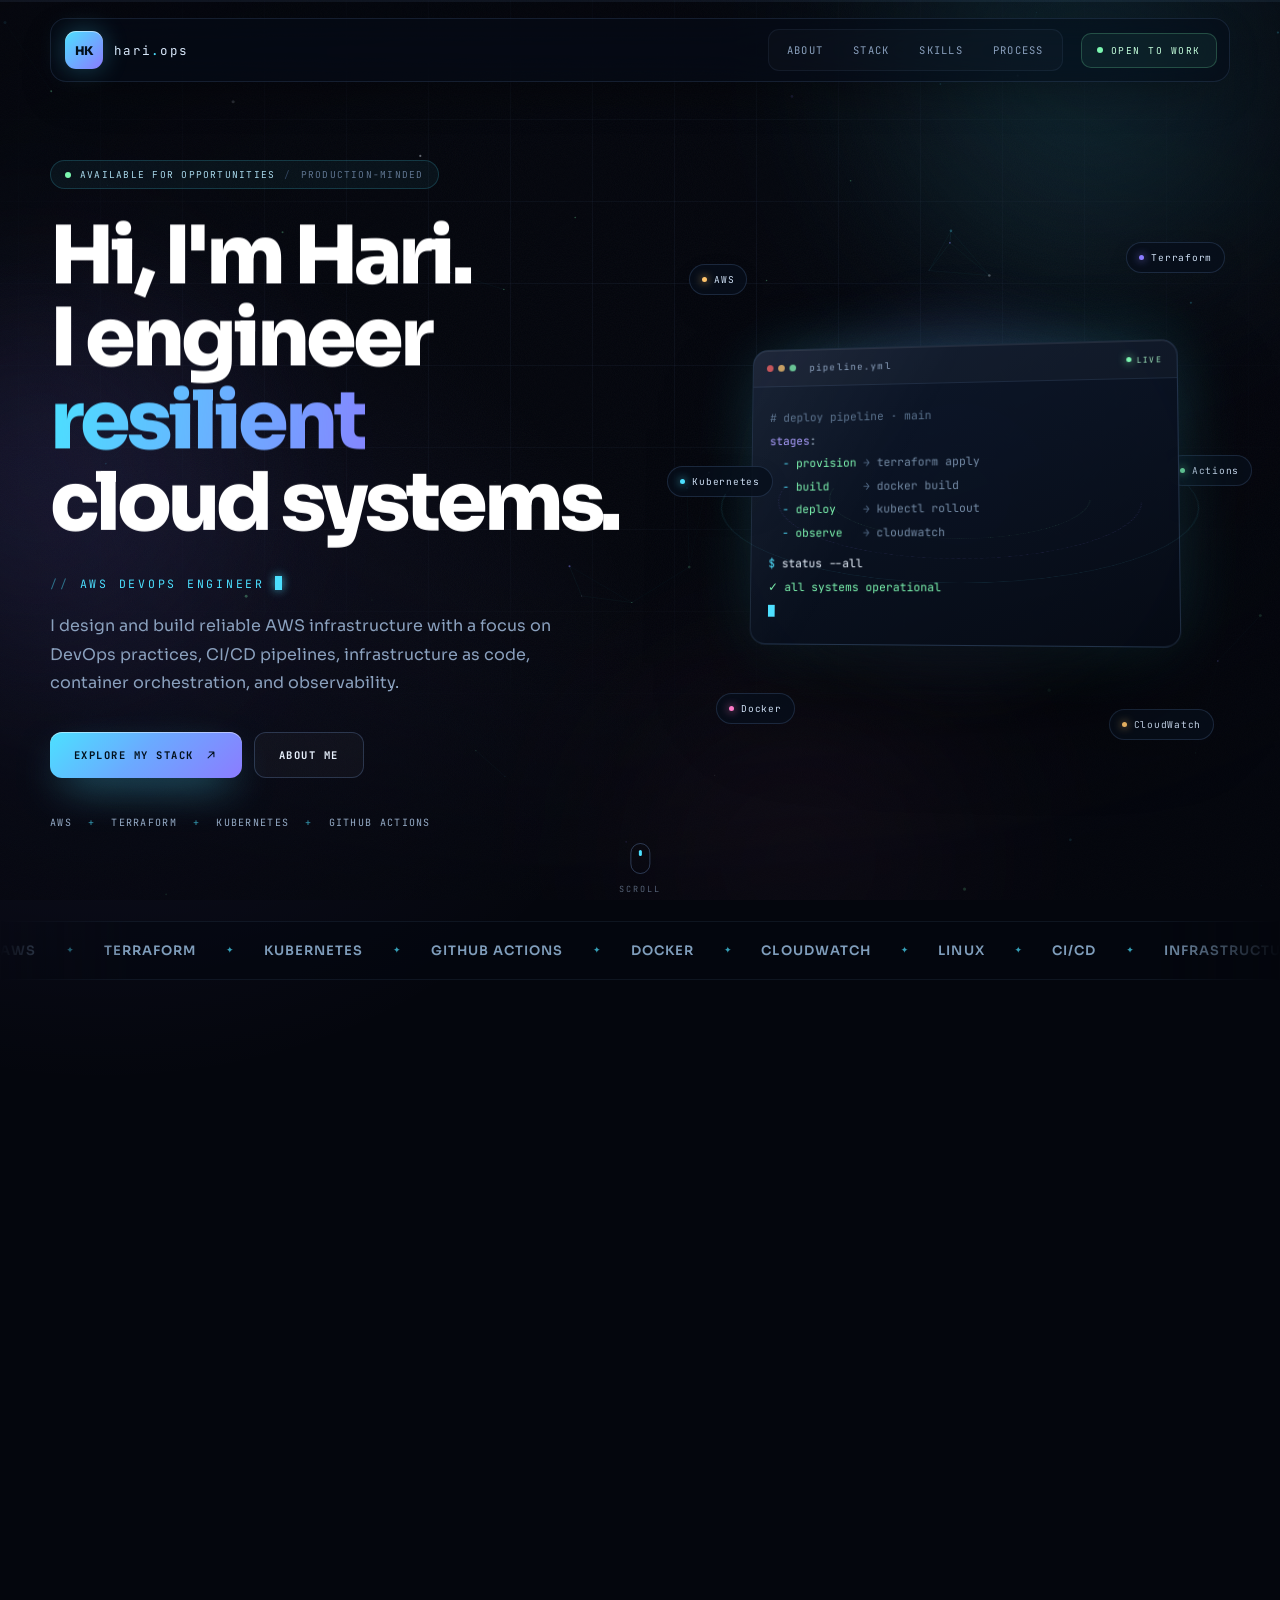
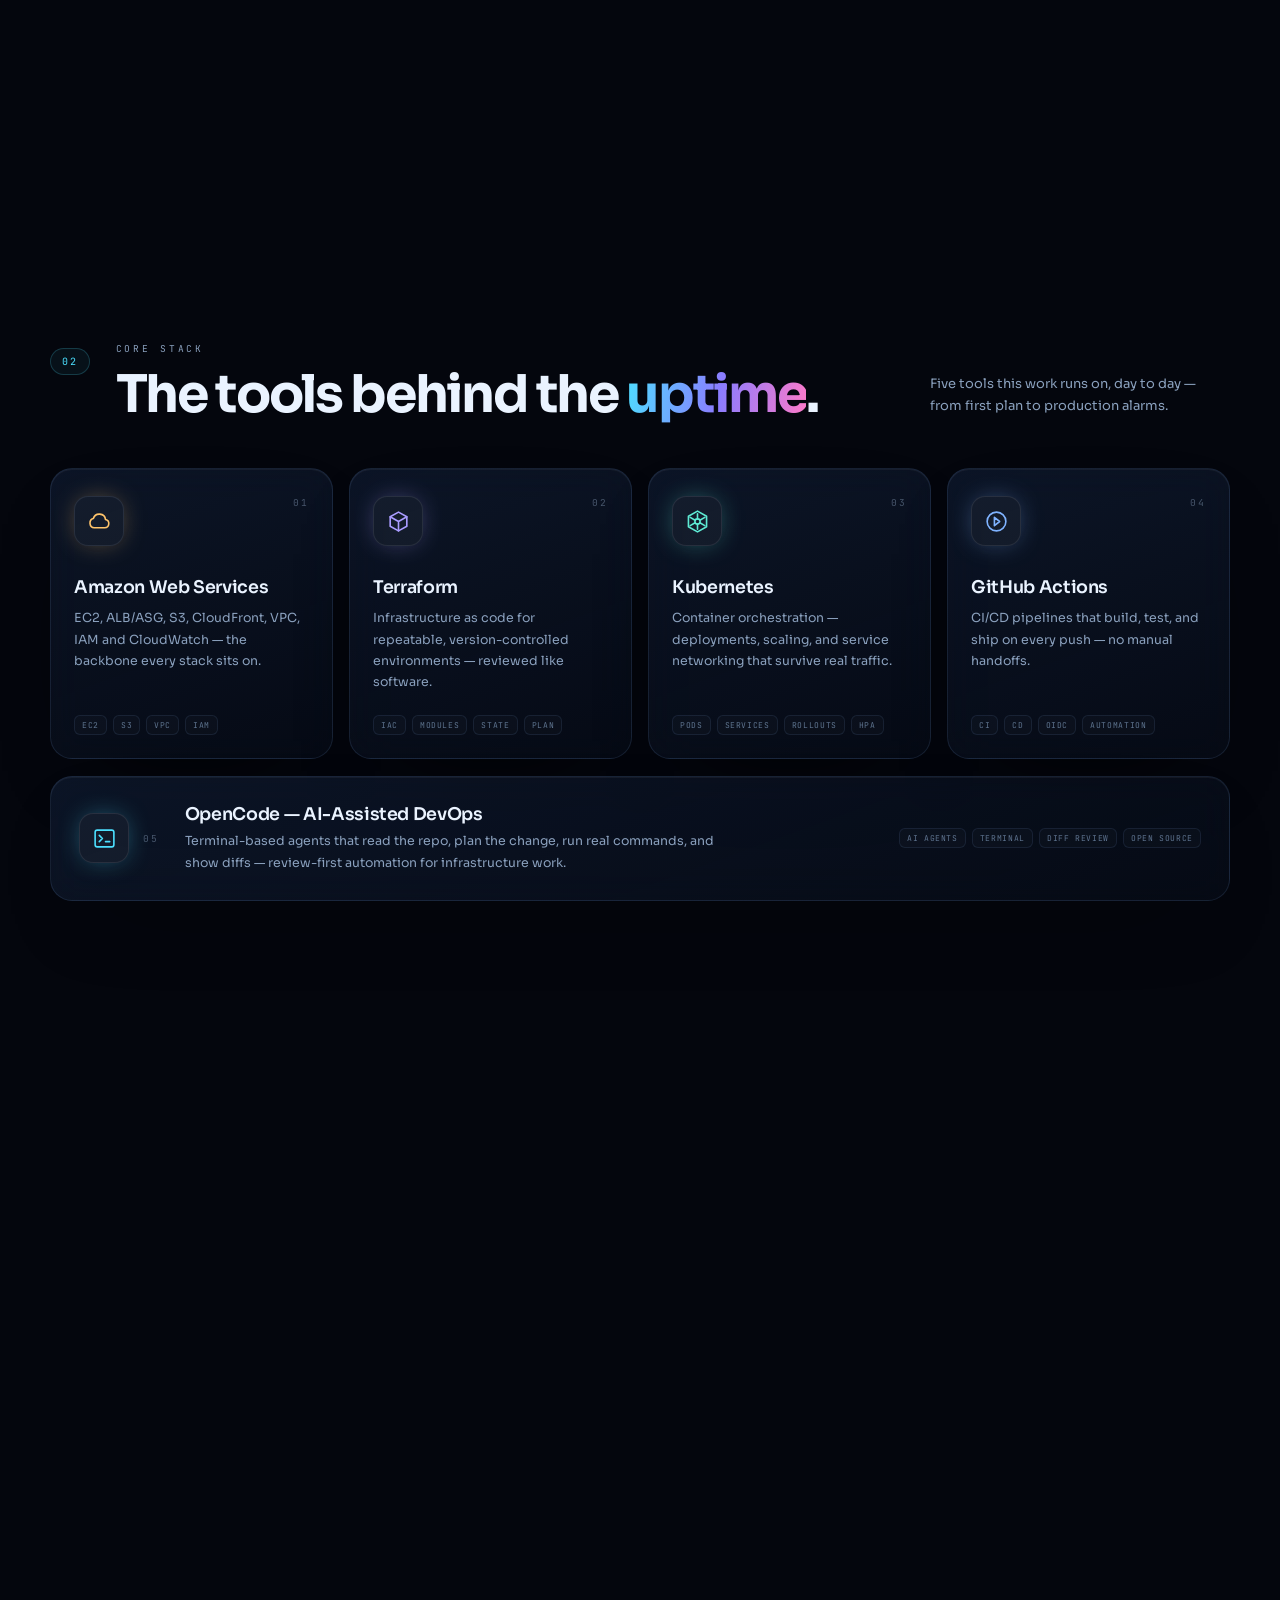
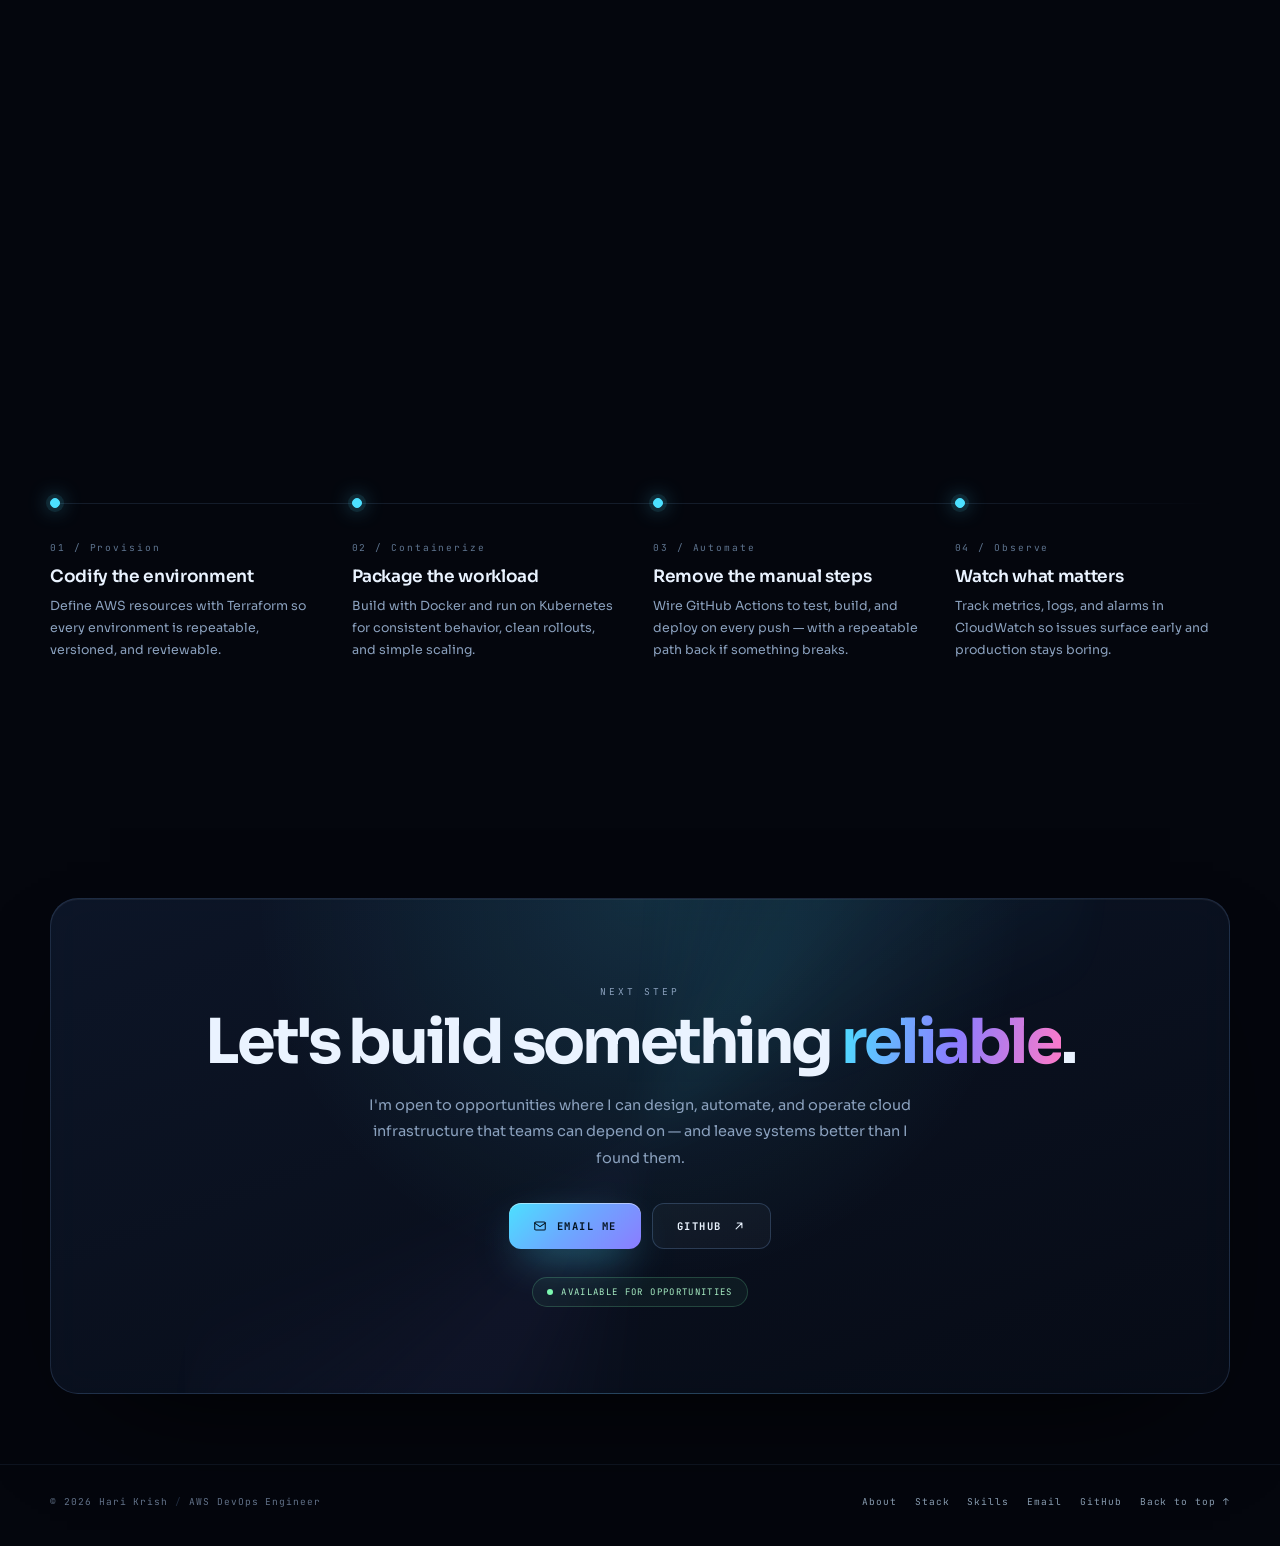
==== commit 9535429c: "Added Opencode" ====
--- a/index.html
+++ b/index.html
@@ -921,6 +921,19 @@
       letter-spacing: 0.08em; text-transform: uppercase; color: var(--dim);
     }
 
+    .stack-reveal-wide { grid-column: 1 / -1; }
+    .stack-card-wide {
+      display: grid;
+      grid-template-columns: auto minmax(0, 1fr) auto;
+      align-items: center;
+      gap: 26px;
+      padding: 26px 28px;
+    }
+    .stack-card-wide .stack-top { margin-bottom: 0; gap: 14px; align-items: center; }
+    .stack-card-wide .stack-wide-copy h3 { margin-bottom: 6px; }
+    .stack-card-wide .stack-wide-copy > p { color: var(--muted); font-size: 12.5px; line-height: 1.7; max-width: 560px; }
+    .stack-card-wide .stack-tags { margin-top: 0; padding-top: 0; justify-content: flex-end; max-width: 320px; }
+
     /* ─────────────────────────────────────────────
        SKILLS
     ───────────────────────────────────────────── */
@@ -1170,6 +1183,7 @@
     @media (max-width: 1120px) {
       .stack-grid { grid-template-columns: repeat(2, 1fr); }
       .stack-card { min-height: 250px; }
+      .stack-card-wide { min-height: 0; }
     }
     @media (max-width: 1000px) {
       .skills-grid { grid-template-columns: repeat(2, 1fr); }
@@ -1211,6 +1225,8 @@
       .section-index { width: fit-content; }
       .section-note { max-width: 460px; }
       .about-grid { grid-template-columns: 1fr; }
+      .stack-card-wide { grid-template-columns: auto minmax(0, 1fr); }
+      .stack-card-wide .stack-tags { grid-column: 1 / -1; justify-content: flex-start; max-width: none; padding-top: 4px; }
       .id-card { max-width: none; }
       .process { grid-template-columns: repeat(2, 1fr); gap: 38px 24px; padding-top: 0; }
       .process-track { display: none; }
@@ -1234,6 +1250,7 @@
       .about-copy { padding: 28px 24px; }
       .id-card { padding: 26px 24px; }
       .stack-card { padding: 24px 21px 21px; }
+      .stack-card-wide { padding: 24px 21px; }
       .skill-card { padding: 23px 21px; }
       .stat-row { gap: 12px; }
       .stat + .stat { padding-left: 14px; }
@@ -1541,7 +1558,7 @@
             <p class="eyebrow">Core Stack</p>
             <h2>The tools behind the <span class="grad">uptime</span>.</h2>
           </div>
-          <p class="section-note">Four tools this work runs on, day to day — from first plan to production alarms.</p>
+          <p class="section-note">Five tools this work runs on, day to day — from first plan to production alarms.</p>
         </div>
 
         <div class="stack-grid">
@@ -1598,6 +1615,22 @@
               <h3>GitHub Actions</h3>
               <p>CI/CD pipelines that build, test, and ship on every push — no manual handoffs.</p>
               <div class="stack-tags"><span>CI</span><span>CD</span><span>OIDC</span><span>Automation</span></div>
+            </article>
+          </div>
+
+          <div class="stack-reveal stack-reveal-wide" data-reveal style="--delay: 0.26s">
+            <article class="stack-card stack-card-wide surface tilt" data-tilt style="--tint: #4ce0ff">
+              <div class="stack-top">
+                <span class="stack-icon">
+                  <svg viewBox="0 0 24 24" aria-hidden="true"><rect x="3" y="4" width="18" height="16" rx="2"/><path d="m7 9 3 3-3 3M13 15h4"/></svg>
+                </span>
+                <span class="stack-num">05</span>
+              </div>
+              <div class="stack-wide-copy">
+                <h3>OpenCode — AI-Assisted DevOps</h3>
+                <p>Terminal-based agents that read the repo, plan the change, run real commands, and show diffs — review-first automation for infrastructure work.</p>
+              </div>
+              <div class="stack-tags"><span>AI Agents</span><span>Terminal</span><span>Diff Review</span><span>Open Source</span></div>
             </article>
           </div>
         </div>
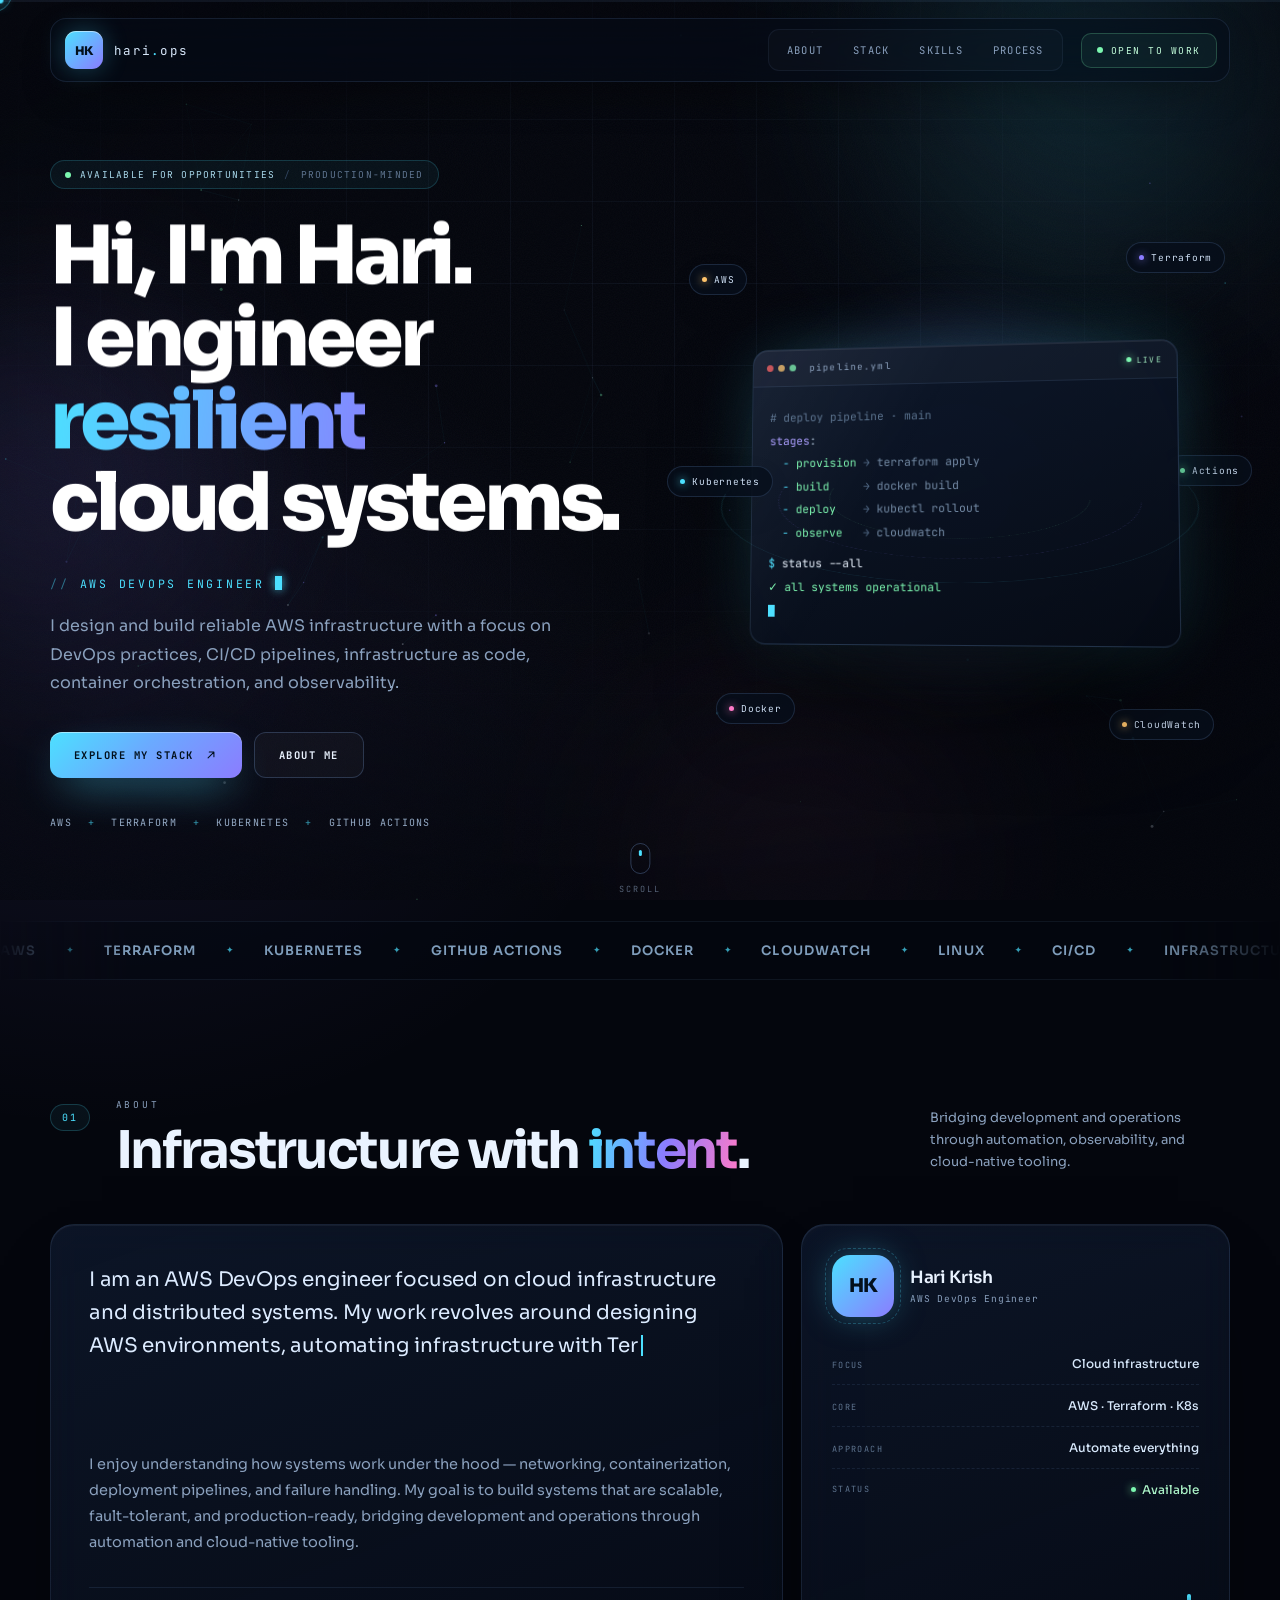
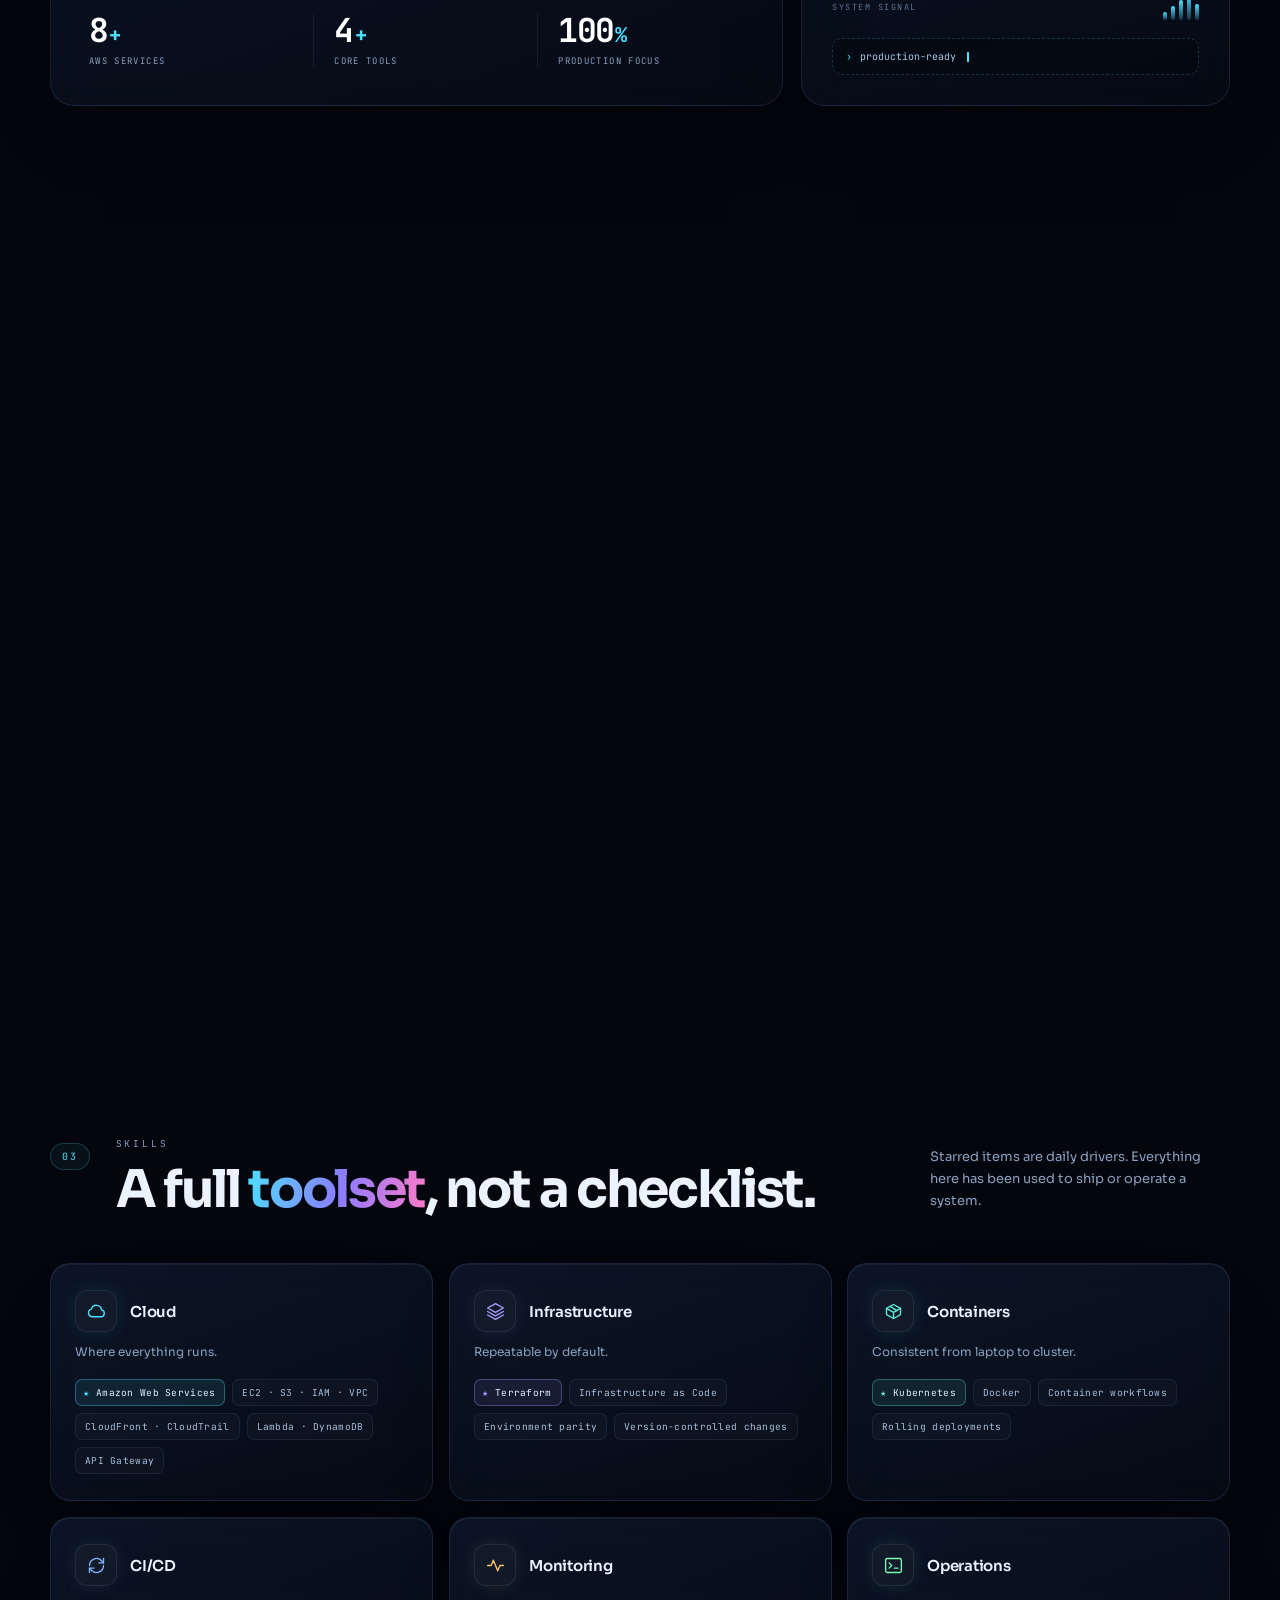
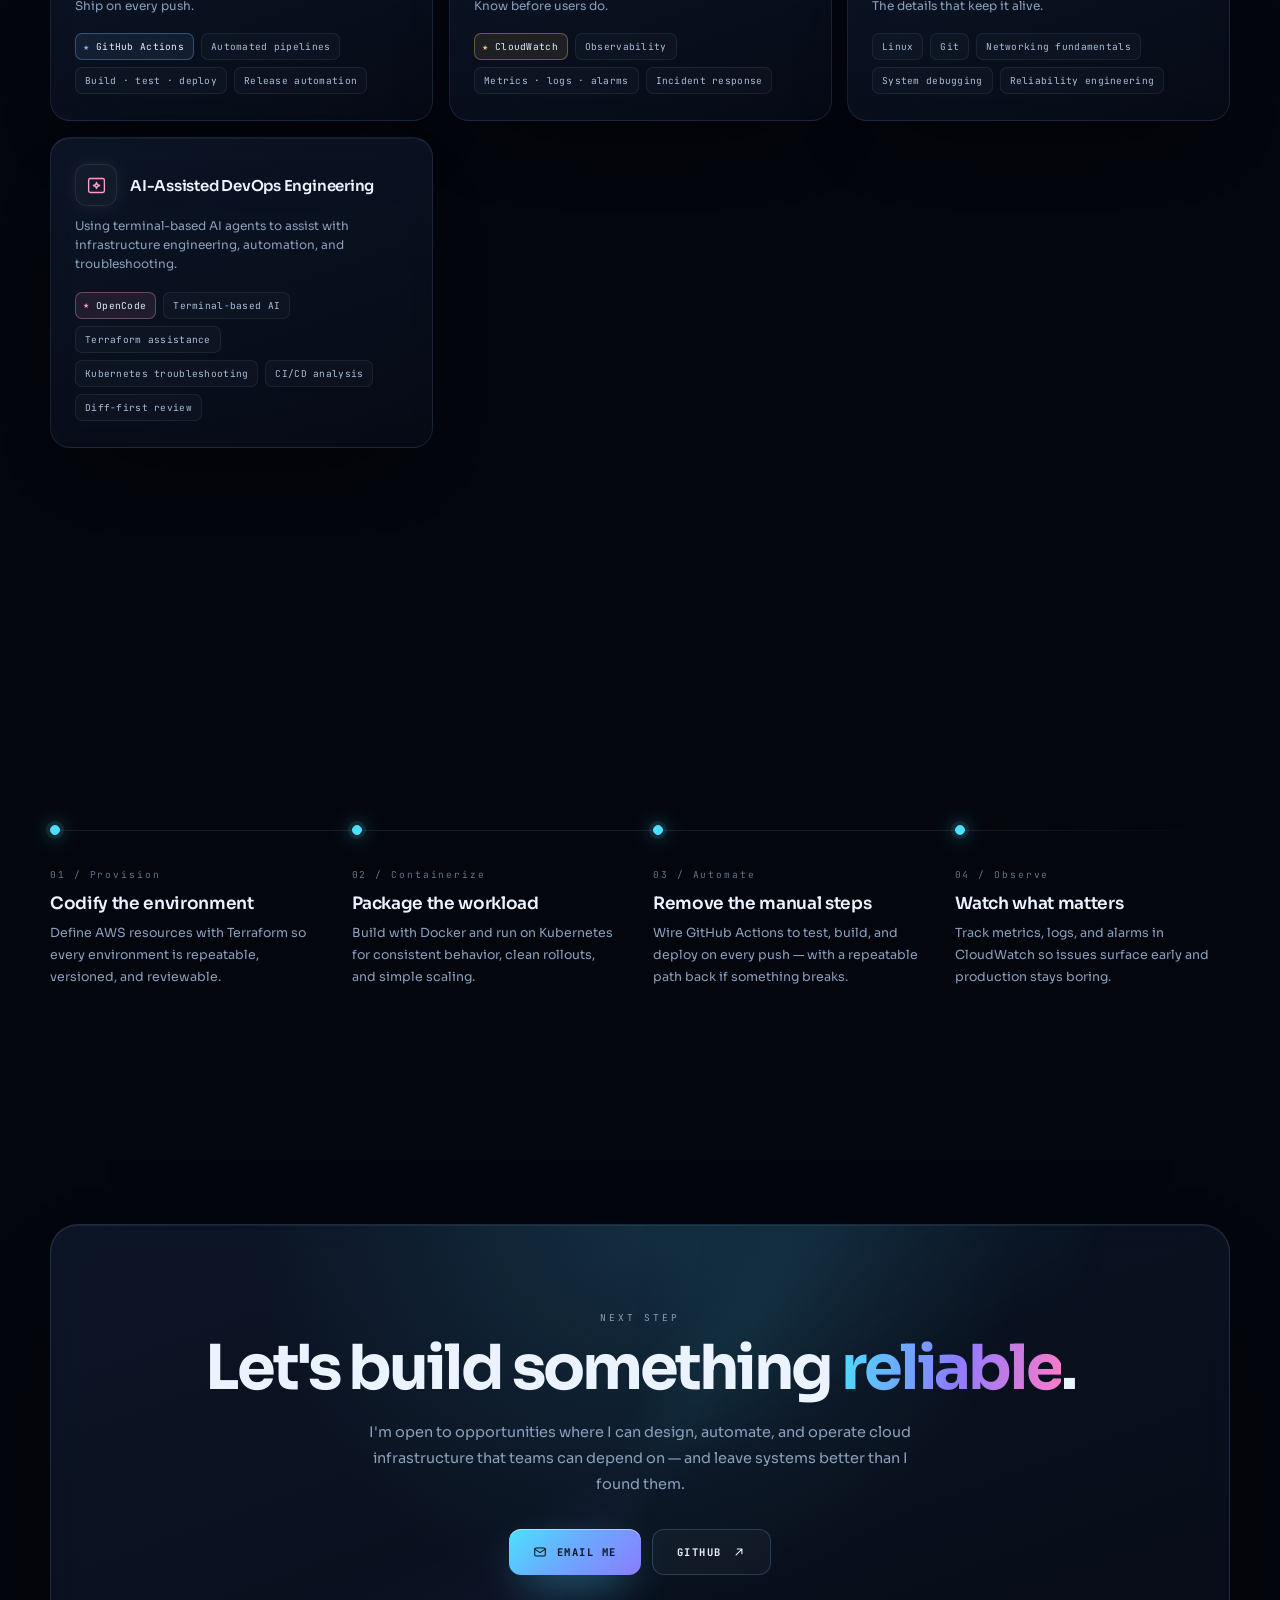
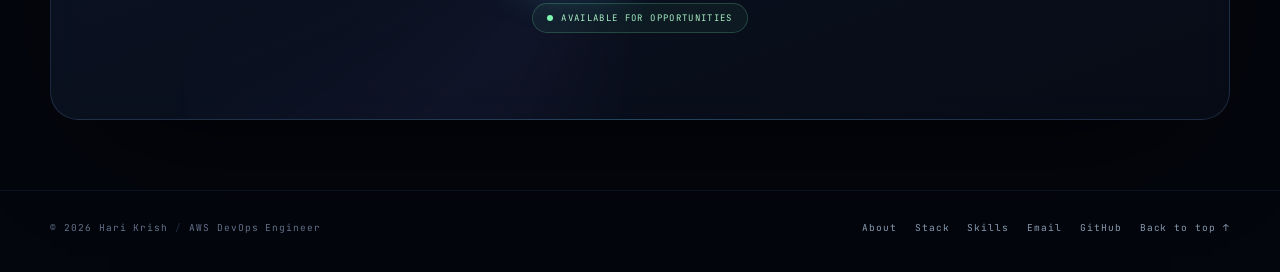
==== commit 85fdfd84: "Added AI Agents" ====
--- a/index.html
+++ b/index.html
@@ -1759,6 +1759,26 @@
               </ul>
             </article>
           </div>
+
+          <div class="skill-reveal" data-reveal style="--delay: 0.38s">
+            <article class="skill-card surface tilt" data-tilt style="--tint: #ff9ec7">
+              <div class="skill-head">
+                <span class="skill-icon">
+                  <svg viewBox="0 0 24 24" aria-hidden="true"><rect x="3" y="4" width="18" height="16" rx="2"/><path d="M12 8.5l1 2.5 2.5 1-2.5 1-1 2.5-1-2.5-2.5-1 2.5-1 1-2.5Z"/></svg>
+                </span>
+                <h3>AI-Assisted DevOps Engineering</h3>
+              </div>
+              <p class="skill-sub">Using terminal-based AI agents to assist with infrastructure engineering, automation, and troubleshooting.</p>
+              <ul>
+                <li class="flagship">OpenCode</li>
+                <li>Terminal-based AI</li>
+                <li>Terraform assistance</li>
+                <li>Kubernetes troubleshooting</li>
+                <li>CI/CD analysis</li>
+                <li>Diff-first review</li>
+              </ul>
+            </article>
+          </div>
         </div>
       </div>
     </section>
